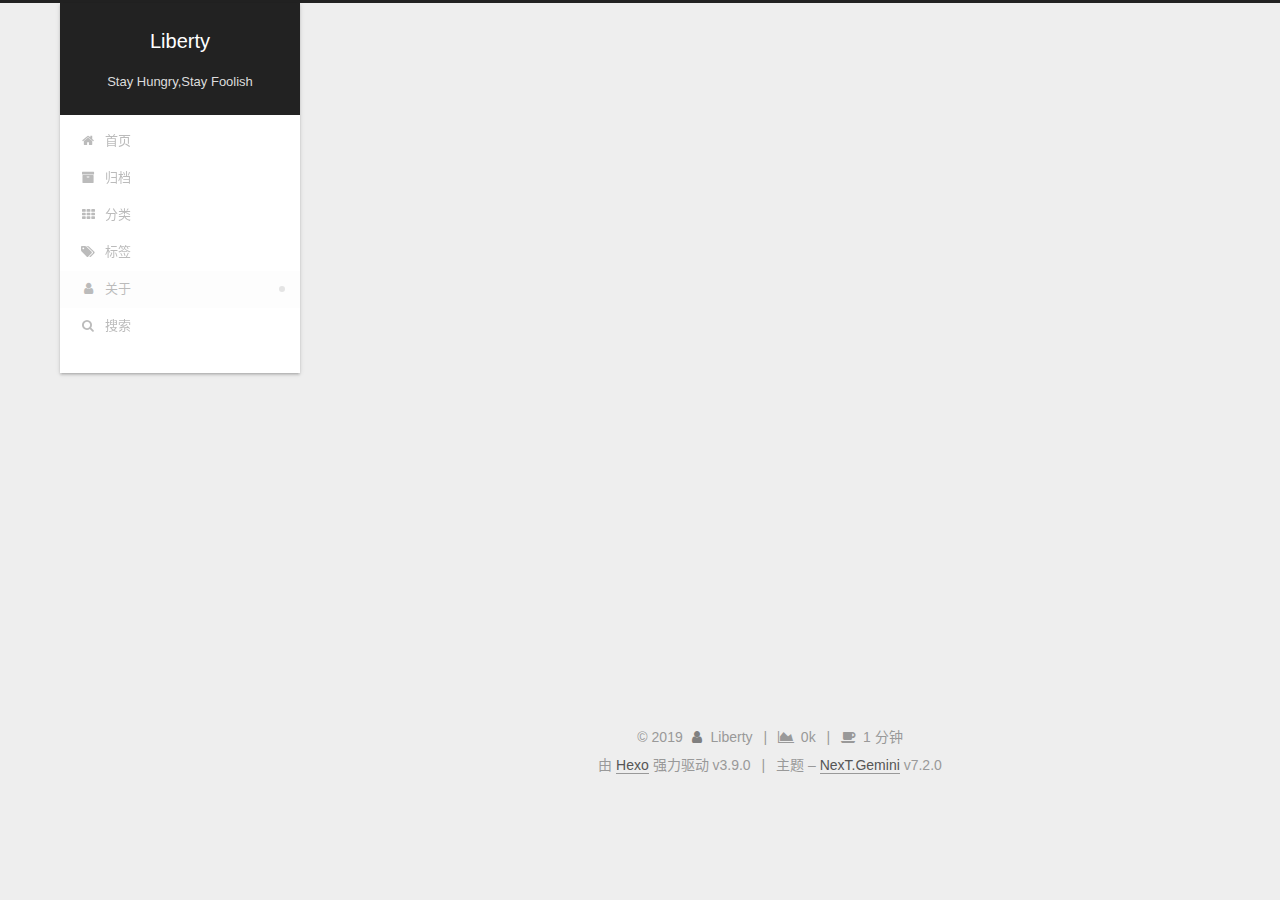
==== about/index.html @ 6085df66 "Site updated: 2019-07-06 22:47:34" ====
<!DOCTYPE html>












  


<html class="theme-next gemini use-motion" lang="zh-CN">
<head><meta name="generator" content="Hexo 3.9.0">
  <meta charset="UTF-8">
<meta http-equiv="X-UA-Compatible" content="IE=edge">
<meta name="viewport" content="width=device-width, initial-scale=1, maximum-scale=2">
<meta name="theme-color" content="#222">






















<link rel="stylesheet" href="/lib/font-awesome/css/font-awesome.min.css?v=4.7.0">

<link rel="stylesheet" href="/css/main.css?v=7.2.0">


  <link rel="apple-touch-icon" sizes="180x180" href="/images/header.jpg?v=7.2.0">


  <link rel="icon" type="image/png" sizes="32x32" href="/images/header.jpg?v=7.2.0">


  <link rel="icon" type="image/png" sizes="16x16" href="/images/header.jpg?v=7.2.0">


  <link rel="mask-icon" href="/images/header.jpg?v=7.2.0" color="#222">







<script id="hexo.configurations">
  var NexT = window.NexT || {};
  var CONFIG = {
    root: '/',
    scheme: 'Gemini',
    version: '7.2.0',
    sidebar: {"position":"left","display":"post","offset":12,"onmobile":false,"dimmer":false},
    back2top: true,
    back2top_sidebar: true,
    fancybox: false,
    fastclick: false,
    lazyload: false,
    tabs: true,
    motion: {"enable":true,"async":false,"transition":{"post_block":"fadeIn","post_header":"slideDownIn","post_body":"slideDownIn","coll_header":"slideLeftIn","sidebar":"slideUpIn"}},
    algolia: {
      applicationID: '',
      apiKey: '',
      indexName: '',
      hits: {"per_page":10},
      labels: {"input_placeholder":"Search for Posts","hits_empty":"We didn't find any results for the search: ${query}","hits_stats":"${hits} results found in ${time} ms"}
    }
  };
</script>


  




  <meta name="description" content="Liberty的个人博客，主要用于记录、归纳、整理">
<meta property="og:type" content="website">
<meta property="og:title" content="关于">
<meta property="og:url" content="http://yoursite.com/about/index.html">
<meta property="og:site_name" content="Liberty">
<meta property="og:description" content="Liberty的个人博客，主要用于记录、归纳、整理">
<meta property="og:locale" content="zh-CN">
<meta property="og:updated_time" content="2019-07-06T13:42:13.956Z">
<meta name="twitter:card" content="summary">
<meta name="twitter:title" content="关于">
<meta name="twitter:description" content="Liberty的个人博客，主要用于记录、归纳、整理">





  
  
  <link rel="canonical" href="http://yoursite.com/about/">



<script id="page.configurations">
  CONFIG.page = {
    sidebar: "",
  };
</script>

  <title>关于 | Liberty</title>
  












  <noscript>
  <style>
  .use-motion .motion-element,
  .use-motion .brand,
  .use-motion .menu-item,
  .sidebar-inner,
  .use-motion .post-block,
  .use-motion .pagination,
  .use-motion .comments,
  .use-motion .post-header,
  .use-motion .post-body,
  .use-motion .collection-title { opacity: initial; }

  .use-motion .logo,
  .use-motion .site-title,
  .use-motion .site-subtitle {
    opacity: initial;
    top: initial;
  }

  .use-motion .logo-line-before i { left: initial; }
  .use-motion .logo-line-after i { right: initial; }
  </style>
</noscript>

</head>

<body itemscope itemtype="http://schema.org/WebPage" lang="zh-CN">

  
  
    
  

  <div class="container sidebar-position-left page-post-detail">
    <div class="headband"></div>

    <header id="header" class="header" itemscope itemtype="http://schema.org/WPHeader">
      <div class="header-inner"><div class="site-brand-wrapper">
  <div class="site-meta">
    

    <div class="custom-logo-site-title">
      <a href="/" class="brand" rel="start">
        <span class="logo-line-before"><i></i></span>
        <span class="site-title">Liberty</span>
        <span class="logo-line-after"><i></i></span>
      </a>
    </div>
    
      
        <p class="site-subtitle">Stay Hungry,Stay Foolish</p>
      
    
    
  </div>

  <div class="site-nav-toggle">
    <button aria-label="切换导航栏">
      <span class="btn-bar"></span>
      <span class="btn-bar"></span>
      <span class="btn-bar"></span>
    </button>
  </div>
</div>



<nav class="site-nav">
  
    <ul id="menu" class="menu">
      
        
        
        
          
          <li class="menu-item menu-item-home">

    
    
      
    

    

    <a href="/" rel="section"><i class="menu-item-icon fa fa-fw fa-home"></i> <br>首页</a>

  </li>
        
        
        
          
          <li class="menu-item menu-item-archives">

    
    
      
    

    

    <a href="/archives/" rel="section"><i class="menu-item-icon fa fa-fw fa-archive"></i> <br>归档</a>

  </li>
        
        
        
          
          <li class="menu-item menu-item-categories">

    
    
      
    

    

    <a href="/categories/" rel="section"><i class="menu-item-icon fa fa-fw fa-th"></i> <br>分类</a>

  </li>
        
        
        
          
          <li class="menu-item menu-item-tags">

    
    
      
    

    

    <a href="/tags/" rel="section"><i class="menu-item-icon fa fa-fw fa-tags"></i> <br>标签</a>

  </li>
        
        
        
          
          <li class="menu-item menu-item-about menu-item-active">

    
    
      
    

    

    <a href="/about/" rel="section"><i class="menu-item-icon fa fa-fw fa-user"></i> <br>关于</a>

  </li>

      
      
        <li class="menu-item menu-item-search">
          
            <a href="javascript:;" class="popup-trigger">
          
            
              <i class="menu-item-icon fa fa-search fa-fw"></i> <br>搜索</a>
        </li>
      
    </ul>
  

  

  
    <div class="site-search">
      
  <div class="popup search-popup local-search-popup">
  <div class="local-search-header clearfix">
    <span class="search-icon">
      <i class="fa fa-search"></i>
    </span>
    <span class="popup-btn-close">
      <i class="fa fa-times-circle"></i>
    </span>
    <div class="local-search-input-wrapper">
      <input autocomplete="off" placeholder="搜索..." spellcheck="false" type="text" id="local-search-input">
    </div>
  </div>
  <div id="local-search-result"></div>
</div>



    </div>
  
</nav>



  



</div>
    </header>

    


    <main id="main" class="main">
      <div class="main-inner">
        <div class="content-wrap">
          
            

    
    
      
      
    
      
      
    
      
      
    
      
      
    
      
      
    
    

  


          
          <div id="content" class="content">
            

  <div id="posts" class="posts-expand">
    
    
    
    <div class="post-block page">
      <header class="post-header">

<h1 class="post-title" itemprop="name headline">关于

</h1>

<div class="post-meta">
  
  



</div>

</header>

      
      
      
      <div class="post-body">
        
        
          
        
      </div>
      
      
      
    </div>
    



    
    
    
  </div>


          </div>
          

  



        </div>
        
          
  
  <div class="sidebar-toggle">
    <div class="sidebar-toggle-line-wrap">
      <span class="sidebar-toggle-line sidebar-toggle-line-first"></span>
      <span class="sidebar-toggle-line sidebar-toggle-line-middle"></span>
      <span class="sidebar-toggle-line sidebar-toggle-line-last"></span>
    </div>
  </div>

  <aside id="sidebar" class="sidebar">
    <div class="sidebar-inner">

      

      

      <div class="site-overview-wrap sidebar-panel sidebar-panel-active">
        <div class="site-overview">
          <div class="site-author motion-element" itemprop="author" itemscope itemtype="http://schema.org/Person">
            
              <img class="site-author-image" itemprop="image" src="/images/header.jpg" alt="Liberty">
            
              <p class="site-author-name" itemprop="name">Liberty</p>
              <div class="site-description motion-element" itemprop="description">Liberty的个人博客，主要用于记录、归纳、整理</div>
          </div>

          
            <nav class="site-state motion-element">
              
                <div class="site-state-item site-state-posts">
                
                  <a href="/archives/">
                
                    <span class="site-state-item-count">2</span>
                    <span class="site-state-item-name">日志</span>
                  </a>
                </div>
              

              

              
            </nav>
          

          

          

          

          

          
          

          
            
          
          

        </div>
      </div>

      

      
        <div class="back-to-top">
          <i class="fa fa-arrow-up"></i>
          
            <span id="scrollpercent"><span>0</span>%</span>
          
        </div>
      

    </div>
  </aside>
  


        
      </div>
    </main>

    <footer id="footer" class="footer">
      <div class="footer-inner">
        <div class="copyright">&copy; <span itemprop="copyrightYear">2019</span>
  <span class="with-love" id="animate">
    <i class="fa fa-user"></i>
  </span>
  <span class="author" itemprop="copyrightHolder">Liberty</span>

  
    <span class="post-meta-divider">|</span>
    <span class="post-meta-item-icon">
      <i class="fa fa-area-chart"></i>
    </span>
    
    <span title="站点总字数">0k</span>
  

  
    <span class="post-meta-divider">|</span>
    <span class="post-meta-item-icon">
      <i class="fa fa-coffee"></i>
    </span>
    
    <span title="站点阅读时长">1 分钟</span>
  
</div>


  <div class="powered-by">由 <a href="https://hexo.io" class="theme-link" rel="noopener" target="_blank">Hexo</a> 强力驱动 v3.9.0</div>



  <span class="post-meta-divider">|</span>



  <div class="theme-info">主题 – <a href="https://theme-next.org" class="theme-link" rel="noopener" target="_blank">NexT.Gemini</a> v7.2.0</div>




        








        
      </div>
    </footer>

    

    

    

    
  </div>

  

<script>
  if (Object.prototype.toString.call(window.Promise) !== '[object Function]') {
    window.Promise = null;
  }
</script>


























  
  <script src="/lib/jquery/index.js?v=3.4.1"></script>

  
  <script src="/lib/velocity/velocity.min.js?v=1.2.1"></script>

  
  <script src="/lib/velocity/velocity.ui.min.js?v=1.2.1"></script>


  


  <script src="/js/utils.js?v=7.2.0"></script>

  <script src="/js/motion.js?v=7.2.0"></script>



  
  


  <script src="/js/affix.js?v=7.2.0"></script>

  <script src="/js/schemes/pisces.js?v=7.2.0"></script>




  
  <script src="/js/scrollspy.js?v=7.2.0"></script>
<script src="/js/post-details.js?v=7.2.0"></script>



  


  <script src="/js/next-boot.js?v=7.2.0"></script>


  

  

  

  


  


  
  <script>
    // Popup Window;
    var isfetched = false;
    var isXml = true;
    // Search DB path;
    var search_path = "search.xml";
    if (search_path.length === 0) {
      search_path = "search.xml";
    } else if (/json$/i.test(search_path)) {
      isXml = false;
    }
    var path = "/" + search_path;
    // monitor main search box;

    var onPopupClose = function (e) {
      $('.popup').hide();
      $('#local-search-input').val('');
      $('.search-result-list').remove();
      $('#no-result').remove();
      $(".local-search-pop-overlay").remove();
      $('body').css('overflow', '');
    }

    function proceedsearch() {
      $("body")
        .append('<div class="search-popup-overlay local-search-pop-overlay"></div>')
        .css('overflow', 'hidden');
      $('.search-popup-overlay').click(onPopupClose);
      $('.popup').toggle();
      var $localSearchInput = $('#local-search-input');
      $localSearchInput.attr("autocapitalize", "none");
      $localSearchInput.attr("autocorrect", "off");
      $localSearchInput.focus();
    }

    // search function;
    var searchFunc = function(path, search_id, content_id) {
      'use strict';

      // start loading animation
      $("body")
        .append('<div class="search-popup-overlay local-search-pop-overlay">' +
          '<div id="search-loading-icon">' +
          '<i class="fa fa-spinner fa-pulse fa-5x fa-fw"></i>' +
          '</div>' +
          '</div>')
        .css('overflow', 'hidden');
      $("#search-loading-icon").css('margin', '20% auto 0 auto').css('text-align', 'center');

      

      $.ajax({
        url: path,
        dataType: isXml ? "xml" : "json",
        async: true,
        success: function(res) {
          // get the contents from search data
          isfetched = true;
          $('.popup').detach().appendTo('.header-inner');
          var datas = isXml ? $("entry", res).map(function() {
            return {
              title: $("title", this).text(),
              content: $("content",this).text(),
              url: $("url" , this).text()
            };
          }).get() : res;
          var input = document.getElementById(search_id);
          var resultContent = document.getElementById(content_id);
          var inputEventFunction = function() {
            var searchText = input.value.trim().toLowerCase();
            var keywords = searchText.split(/[\s\-]+/);
            if (keywords.length > 1) {
              keywords.push(searchText);
            }
            var resultItems = [];
            if (searchText.length > 0) {
              // perform local searching
              datas.forEach(function(data) {
                var isMatch = false;
                var hitCount = 0;
                var searchTextCount = 0;
                var title = data.title.trim();
                var titleInLowerCase = title.toLowerCase();
                var content = data.content.trim().replace(/<[^>]+>/g,"");
                
                var contentInLowerCase = content.toLowerCase();
                var articleUrl = decodeURIComponent(data.url).replace(/\/{2,}/g, '/');
                var indexOfTitle = [];
                var indexOfContent = [];
                // only match articles with not empty titles
                if(title != '') {
                  keywords.forEach(function(keyword) {
                    function getIndexByWord(word, text, caseSensitive) {
                      var wordLen = word.length;
                      if (wordLen === 0) {
                        return [];
                      }
                      var startPosition = 0, position = [], index = [];
                      if (!caseSensitive) {
                        text = text.toLowerCase();
                        word = word.toLowerCase();
                      }
                      while ((position = text.indexOf(word, startPosition)) > -1) {
                        index.push({position: position, word: word});
                        startPosition = position + wordLen;
                      }
                      return index;
                    }

                    indexOfTitle = indexOfTitle.concat(getIndexByWord(keyword, titleInLowerCase, false));
                    indexOfContent = indexOfContent.concat(getIndexByWord(keyword, contentInLowerCase, false));
                  });
                  if (indexOfTitle.length > 0 || indexOfContent.length > 0) {
                    isMatch = true;
                    hitCount = indexOfTitle.length + indexOfContent.length;
                  }
                }

                // show search results

                if (isMatch) {
                  // sort index by position of keyword

                  [indexOfTitle, indexOfContent].forEach(function (index) {
                    index.sort(function (itemLeft, itemRight) {
                      if (itemRight.position !== itemLeft.position) {
                        return itemRight.position - itemLeft.position;
                      } else {
                        return itemLeft.word.length - itemRight.word.length;
                      }
                    });
                  });

                  // merge hits into slices

                  function mergeIntoSlice(text, start, end, index) {
                    var item = index[index.length - 1];
                    var position = item.position;
                    var word = item.word;
                    var hits = [];
                    var searchTextCountInSlice = 0;
                    while (position + word.length <= end && index.length != 0) {
                      if (word === searchText) {
                        searchTextCountInSlice++;
                      }
                      hits.push({position: position, length: word.length});
                      var wordEnd = position + word.length;

                      // move to next position of hit

                      index.pop();
                      while (index.length != 0) {
                        item = index[index.length - 1];
                        position = item.position;
                        word = item.word;
                        if (wordEnd > position) {
                          index.pop();
                        } else {
                          break;
                        }
                      }
                    }
                    searchTextCount += searchTextCountInSlice;
                    return {
                      hits: hits,
                      start: start,
                      end: end,
                      searchTextCount: searchTextCountInSlice
                    };
                  }

                  var slicesOfTitle = [];
                  if (indexOfTitle.length != 0) {
                    slicesOfTitle.push(mergeIntoSlice(title, 0, title.length, indexOfTitle));
                  }

                  var slicesOfContent = [];
                  while (indexOfContent.length != 0) {
                    var item = indexOfContent[indexOfContent.length - 1];
                    var position = item.position;
                    var word = item.word;
                    // cut out 100 characters
                    var start = position - 20;
                    var end = position + 80;
                    if(start < 0){
                      start = 0;
                    }
                    if (end < position + word.length) {
                      end = position + word.length;
                    }
                    if(end > content.length){
                      end = content.length;
                    }
                    slicesOfContent.push(mergeIntoSlice(content, start, end, indexOfContent));
                  }

                  // sort slices in content by search text's count and hits' count

                  slicesOfContent.sort(function (sliceLeft, sliceRight) {
                    if (sliceLeft.searchTextCount !== sliceRight.searchTextCount) {
                      return sliceRight.searchTextCount - sliceLeft.searchTextCount;
                    } else if (sliceLeft.hits.length !== sliceRight.hits.length) {
                      return sliceRight.hits.length - sliceLeft.hits.length;
                    } else {
                      return sliceLeft.start - sliceRight.start;
                    }
                  });

                  // select top N slices in content

                  var upperBound = parseInt('1');
                  if (upperBound >= 0) {
                    slicesOfContent = slicesOfContent.slice(0, upperBound);
                  }

                  // highlight title and content

                  function highlightKeyword(text, slice) {
                    var result = '';
                    var prevEnd = slice.start;
                    slice.hits.forEach(function (hit) {
                      result += text.substring(prevEnd, hit.position);
                      var end = hit.position + hit.length;
                      result += '<b class="search-keyword">' + text.substring(hit.position, end) + '</b>';
                      prevEnd = end;
                    });
                    result += text.substring(prevEnd, slice.end);
                    return result;
                  }

                  var resultItem = '';

                  if (slicesOfTitle.length != 0) {
                    resultItem += "<li><a href='" + articleUrl + "' class='search-result-title'>" + highlightKeyword(title, slicesOfTitle[0]) + "</a>";
                  } else {
                    resultItem += "<li><a href='" + articleUrl + "' class='search-result-title'>" + title + "</a>";
                  }

                  slicesOfContent.forEach(function (slice) {
                    resultItem += "<a href='" + articleUrl + "'>" +
                      "<p class=\"search-result\">" + highlightKeyword(content, slice) +
                      "...</p>" + "</a>";
                  });

                  resultItem += "</li>";
                  resultItems.push({
                    item: resultItem,
                    searchTextCount: searchTextCount,
                    hitCount: hitCount,
                    id: resultItems.length
                  });
                }
              })
            };
            if (keywords.length === 1 && keywords[0] === "") {
              resultContent.innerHTML = '<div id="no-result"><i class="fa fa-search fa-5x"></i></div>'
            } else if (resultItems.length === 0) {
              resultContent.innerHTML = '<div id="no-result"><i class="fa fa-frown-o fa-5x"></i></div>'
            } else {
              resultItems.sort(function (resultLeft, resultRight) {
                if (resultLeft.searchTextCount !== resultRight.searchTextCount) {
                  return resultRight.searchTextCount - resultLeft.searchTextCount;
                } else if (resultLeft.hitCount !== resultRight.hitCount) {
                  return resultRight.hitCount - resultLeft.hitCount;
                } else {
                  return resultRight.id - resultLeft.id;
                }
              });
              var searchResultList = '<ul class=\"search-result-list\">';
              resultItems.forEach(function (result) {
                searchResultList += result.item;
              })
              searchResultList += "</ul>";
              resultContent.innerHTML = searchResultList;
            }
          }

          if ('auto' === 'auto') {
            input.addEventListener('input', inputEventFunction);
          } else {
            $('.search-icon').click(inputEventFunction);
            input.addEventListener('keypress', function (event) {
              if (event.keyCode === 13) {
                inputEventFunction();
              }
            });
          }

          // remove loading animation
          $(".local-search-pop-overlay").remove();
          $('body').css('overflow', '');

          proceedsearch();
        }
      });
    }

    // handle and trigger popup window;
    $('.popup-trigger').click(function(e) {
      e.stopPropagation();
      if (isfetched === false) {
        searchFunc(path, 'local-search-input', 'local-search-result');
      } else {
        proceedsearch();
      };
    });

    $('.popup-btn-close').click(onPopupClose);
    $('.popup').click(function(e){
      e.stopPropagation();
    });
    $(document).on('keyup', function (event) {
      var shouldDismissSearchPopup = event.which === 27 &&
        $('.search-popup').is(':visible');
      if (shouldDismissSearchPopup) {
        onPopupClose();
      }
    });
  </script>





  

  

  

  

  

  

  

  

  

  

  

  

  

  

</body>
</html>
---- css/main.css ----
/* normalize.css v8.0.1 | MIT License | github.com/necolas/normalize.css */
html {
  line-height: 1.15; /* 1 */
  -webkit-text-size-adjust: 100%; /* 2 */
}
body {
  margin: 0;
}
main {
  display: block;
}
h1 {
  font-size: 2em;
  margin: 0.67em 0;
}
hr {
  box-sizing: content-box; /* 1 */
  height: 0; /* 1 */
  overflow: visible; /* 2 */
}
pre {
  font-family: monospace, monospace; /* 1 */
  font-size: 1em; /* 2 */
}
a {
  background-color: transparent;
}
abbr[title] {
  border-bottom: none; /* 1 */
  text-decoration: underline; /* 2 */
  text-decoration: underline dotted; /* 2 */
}
b,
strong {
  font-weight: bolder;
}
code,
kbd,
samp {
  font-family: monospace, monospace; /* 1 */
  font-size: 1em; /* 2 */
}
small {
  font-size: 80%;
}
sub,
sup {
  font-size: 75%;
  line-height: 0;
  position: relative;
  vertical-align: baseline;
}
sub {
  bottom: -0.25em;
}
sup {
  top: -0.5em;
}
img {
  border-style: none;
}
button,
input,
optgroup,
select,
textarea {
  font-family: inherit; /* 1 */
  font-size: 100%; /* 1 */
  line-height: 1.15; /* 1 */
  margin: 0; /* 2 */
}
button,
input {
/* 1 */
  overflow: visible;
}
button,
select {
/* 1 */
  text-transform: none;
}
button,
[type="button"],
[type="reset"],
[type="submit"] {
  -webkit-appearance: button;
}
button::-moz-focus-inner,
[type="button"]::-moz-focus-inner,
[type="reset"]::-moz-focus-inner,
[type="submit"]::-moz-focus-inner {
  border-style: none;
  padding: 0;
}
button:-moz-focusring,
[type="button"]:-moz-focusring,
[type="reset"]:-moz-focusring,
[type="submit"]:-moz-focusring {
  outline: 1px dotted ButtonText;
}
fieldset {
  padding: 0.35em 0.75em 0.625em;
}
legend {
  box-sizing: border-box; /* 1 */
  color: inherit; /* 2 */
  display: table; /* 1 */
  max-width: 100%; /* 1 */
  padding: 0; /* 3 */
  white-space: normal; /* 1 */
}
progress {
  vertical-align: baseline;
}
textarea {
  overflow: auto;
}
[type="checkbox"],
[type="radio"] {
  box-sizing: border-box; /* 1 */
  padding: 0; /* 2 */
}
[type="number"]::-webkit-inner-spin-button,
[type="number"]::-webkit-outer-spin-button {
  height: auto;
}
[type="search"] {
  -webkit-appearance: textfield; /* 1 */
  outline-offset: -2px; /* 2 */
}
[type="search"]::-webkit-search-decoration {
  -webkit-appearance: none;
}
::-webkit-file-upload-button {
  -webkit-appearance: button; /* 1 */
  font: inherit; /* 2 */
}
details {
  display: block;
}
summary {
  display: list-item;
}
template {
  display: none;
}
[hidden] {
  display: none;
}
::selection {
  background: #262a30;
  color: #fff;
}
body {
  position: relative;
  font-family: 'Lato', "PingFang SC", "Microsoft YaHei", sans-serif;
  font-size: 14px;
  line-height: 2;
  color: #555;
  background: #eee;
}
@media (max-width: 991px) {
  body {
    padding-right: 0 !important;
  }
}
@media (min-width: 1200px) {
  body {
    font-size: 16px;
  }
}
h1,
h2,
h3,
h4,
h5,
h6 {
  margin: 20px 0 15px;
  padding: 0;
  font-weight: bold;
  line-height: 1.5;
  font-family: 'Lato', "PingFang SC", "Microsoft YaHei", sans-serif;
}
h1 {
  font-size: 22px;
}
h1 code {
  font-size: 1em;
}
@media (max-width: 767px) {
  h1 {
    font-size: 18px;
  }
  h1 code {
    font-size: 1em;
  }
}
h2 {
  font-size: 20px;
}
h2 code {
  font-size: 1em;
}
@media (max-width: 767px) {
  h2 {
    font-size: 16px;
  }
  h2 code {
    font-size: 1em;
  }
}
h3 {
  font-size: 18px;
}
h3 code {
  font-size: 1em;
}
@media (max-width: 767px) {
  h3 {
    font-size: 14px;
  }
  h3 code {
    font-size: 1em;
  }
}
h4 {
  font-size: 16px;
}
h4 code {
  font-size: 1em;
}
@media (max-width: 767px) {
  h4 {
    font-size: 12px;
  }
  h4 code {
    font-size: 1em;
  }
}
h5 {
  font-size: 14px;
}
h5 code {
  font-size: 1em;
}
@media (max-width: 767px) {
  h5 {
    font-size: 10px;
  }
  h5 code {
    font-size: 1em;
  }
}
h6 {
  font-size: 12px;
}
h6 code {
  font-size: 1em;
}
@media (max-width: 767px) {
  h6 {
    font-size: 8px;
  }
  h6 code {
    font-size: 1em;
  }
}
p {
  margin: 0 0 20px 0;
}
a,
span.exturl {
  overflow-wrap: break-word;
  word-wrap: break-word;
  background-color: transparent;
  color: #555;
  text-decoration: none;
  outline: none;
  border-bottom: 1px solid #999;
  cursor: pointer;
}
a:hover,
span.exturl:hover {
  color: #222;
  border-bottom-color: #222;
}
video {
  max-width: 100%;
  display: block;
  margin-left: auto;
  margin-right: auto;
}
img {
  display: block;
  margin: auto;
  max-width: 100%;
  height: auto;
}
hr {
  margin: 40px 0;
  height: 3px;
  border: none;
  background-color: #ddd;
  background-image: repeating-linear-gradient(-45deg, #fff, #fff 4px, transparent 4px, transparent 8px);
}
blockquote {
  margin: 0;
  padding: 0 15px;
  color: #666;
  border-left: 4px solid #ddd;
}
blockquote cite::before {
  content: "-";
  padding: 0 5px;
}
dt {
  font-weight: 700;
}
dd {
  margin: 0;
  padding: 0;
}
kbd {
  border: 1px solid #ccc;
  border-radius: 0.2em;
  box-shadow: 0.1em 0.1em 0.2em rgba(0,0,0,0.1);
  background-color: #f9f9f9;
  font-family: inherit;
  background-image: linear-gradient(top, #eee, #fff, #eee);
  padding: 0.1em 0.3em;
  white-space: nowrap;
}
.text-left {
  text-align: left;
}
.text-center {
  text-align: center;
}
.text-right {
  text-align: right;
}
.text-justify {
  text-align: justify;
}
.text-nowrap {
  white-space: nowrap;
}
.text-lowercase {
  text-transform: lowercase;
}
.text-uppercase {
  text-transform: uppercase;
}
.text-capitalize {
  text-transform: capitalize;
}
.center-block {
  display: block;
  margin-left: auto;
  margin-right: auto;
}
.clearfix:before,
.clearfix:after {
  content: " ";
  display: table;
}
.clearfix:after {
  clear: both;
}
.pullquote {
  width: 45%;
}
.pullquote.left {
  float: left;
  margin-left: 5px;
  margin-right: 10px;
}
.pullquote.right {
  float: right;
  margin-left: 10px;
  margin-right: 5px;
}
.affix {
  position: fixed;
}
.translation {
  margin-top: -20px;
  font-size: 14px;
  color: #999;
}
.scrollbar-measure {
  width: 100px;
  height: 100px;
  overflow: scroll;
  position: absolute;
  top: -9999px;
}
.use-motion .motion-element {
  opacity: 0;
}
.table-container {
  margin: 20px 0;
  overflow: auto;
  -webkit-overflow-scrolling: touch;
}
.highlight .table-container {
  margin: 0px;
}
table {
  width: 100%;
  border-collapse: collapse;
  border-spacing: 0;
  font-size: 14px;
}
table > tbody > tr:nth-of-type(odd) {
  background-color: #f9f9f9;
}
table > tbody > tr:hover {
  background-color: #f5f5f5;
}
caption,
th,
td {
  padding: 8px;
  text-align: left;
  vertical-align: middle;
  font-weight: normal;
}
th,
td {
  border: 1px solid #ddd;
  border-bottom: 3px solid #ddd;
}
th {
  padding-bottom: 10px;
  font-weight: 700;
}
td {
  border-bottom-width: 1px;
}
html,
body {
  height: 100%;
}
.container {
  position: relative;
}
.header-inner {
  margin: 0 auto;
  padding: 100px 0 70px;
  width: calc(100% - 20px);
}
@media (min-width: 1200px) {
  .container .header-inner {
    width: 1160px;
  }
}
@media (min-width: 1600px) {
  .container .header-inner {
    width: 73%;
  }
}
.main-inner {
  margin: 0 auto;
  width: calc(100% - 20px);
}
@media (min-width: 1200px) {
  .container .main-inner {
    width: 1160px;
  }
}
@media (min-width: 1600px) {
  .container .main-inner {
    width: 73%;
  }
}
.footer {
  padding: 20px 0;
}
.footer-inner {
  box-sizing: border-box;
  margin: 0px auto;
  width: calc(100% - 20px);
}
@media (min-width: 1200px) {
  .container .footer-inner {
    width: 1160px;
  }
}
@media (min-width: 1600px) {
  .container .footer-inner {
    width: 73%;
  }
}
pre,
.highlight {
  margin: 20px 0;
  font-size: 14px;
  color: #4d4d4c;
  background: #f7f7f7;
  line-height: 1.6;
}
pre,
code {
  font-family: consolas, Menlo, "PingFang SC", "Microsoft YaHei", monospace;
}
code {
  overflow-wrap: break-word;
  word-wrap: break-word;
  padding: 2px 4px;
  color: #555;
  background: #eee;
  border-radius: 3px;
  font-size: 14px;
}
pre {
  overflow: auto;
  padding: 10px;
}
pre code {
  padding: 0;
  color: #4d4d4c;
  background: none;
  text-shadow: none;
}
.highlight {
  border-radius: 1px;
}
.highlight pre {
  border: none;
  margin: 0;
  padding: 10px 0;
}
.highlight table {
  margin: 0;
  width: auto;
  border: none;
}
.highlight td {
  border: none;
  padding: 0;
}
.highlight figcaption {
  font-size: 1em;
  color: #4d4d4c;
  line-height: 1em;
  margin: 0em;
  padding: 0.5em;
  background: #eee;
  border-bottom: 1px solid #e9e9e9;
}
.highlight figcaption:before,
.highlight figcaption:after {
  content: " ";
  display: table;
}
.highlight figcaption:after {
  clear: both;
}
.highlight figcaption a {
  float: right;
  color: #4d4d4c;
}
.highlight figcaption a:hover {
  border-bottom-color: #4d4d4c;
}
.highlight .gutter pre {
  padding-left: 10px;
  padding-right: 10px;
  color: #869194;
  text-align: right;
  background-color: #eff2f3;
}
.highlight .code pre {
  width: 100%;
  padding-left: 10px;
  background-color: #f7f7f7;
}
.highlight .line {
  height: 20px;
}
.gutter {
  -webkit-user-select: none;
  -moz-user-select: none;
  -ms-user-select: none;
  user-select: none;
}
.gist table {
  width: auto;
}
.gist table td {
  border: none;
}
pre .deletion {
  background: #fdd;
}
pre .addition {
  background: #dfd;
}
pre .meta {
  color: #8959a8;
}
pre .comment {
  color: #8e908c;
}
pre .variable,
pre .attribute,
pre .tag,
pre .name,
pre .regexp,
pre .ruby .constant,
pre .xml .tag .title,
pre .xml .pi,
pre .xml .doctype,
pre .html .doctype,
pre .css .id,
pre .css .class,
pre .css .pseudo {
  color: #c82829;
}
pre .number,
pre .preprocessor,
pre .built_in,
pre .builtin-name,
pre .literal,
pre .params,
pre .constant,
pre .command {
  color: #f5871f;
}
pre .ruby .class .title,
pre .css .rules .attribute,
pre .string,
pre .symbol,
pre .value,
pre .inheritance,
pre .header,
pre .ruby .symbol,
pre .xml .cdata,
pre .special,
pre .formula {
  color: #718c00;
}
pre .title,
pre .css .hexcolor {
  color: #3e999f;
}
pre .function,
pre .python .decorator,
pre .python .title,
pre .ruby .function .title,
pre .ruby .title .keyword,
pre .perl .sub,
pre .javascript .title,
pre .coffeescript .title {
  color: #4271ae;
}
pre .keyword,
pre .javascript .function {
  color: #8959a8;
}
.posts-expand .post-body img.full-image {
  border: none;
}
.blockquote-center,
.page-home .post-type-quote blockquote,
.page-post-detail .post-type-quote blockquote {
  position: relative;
  margin: 40px 0;
  padding: 0;
  border-left: none;
  text-align: center;
}
.blockquote-center::before,
.page-home .post-type-quote blockquote::before,
.page-post-detail .post-type-quote blockquote::before,
.blockquote-center::after,
.page-home .post-type-quote blockquote::after,
.page-post-detail .post-type-quote blockquote::after {
  position: absolute;
  content: ' ';
  display: block;
  width: 100%;
  height: 24px;
  opacity: 0.2;
  background-repeat: no-repeat;
  background-position: 0 -6px;
  background-size: 22px 22px;
}
.blockquote-center::before,
.page-home .post-type-quote blockquote::before,
.page-post-detail .post-type-quote blockquote::before {
  top: -20px;
  background-image: url("../images/quote-l.svg");
  border-top: 1px solid #ccc;
}
.blockquote-center::after,
.page-home .post-type-quote blockquote::after,
.page-post-detail .post-type-quote blockquote::after {
  bottom: -20px;
  background-image: url("../images/quote-r.svg");
  border-bottom: 1px solid #ccc;
  background-position: 100% 8px;
}
.blockquote-center p,
.page-home .post-type-quote blockquote p,
.page-post-detail .post-type-quote blockquote p,
.blockquote-center div,
.page-home .post-type-quote blockquote div,
.page-post-detail .post-type-quote blockquote div {
  text-align: center;
}
.post .post-body .group-picture img {
  box-sizing: border-box;
  padding: 0 3px;
  border: none;
  margin: 0 auto;
}
.post-body .group-picture-row {
  overflow: hidden;
  margin-bottom: 6px;
}
.post-body .group-picture-column {
  float: left;
  margin-bottom: 10px;
}
.page-archive .group-picture-container {
  overflow: hidden;
}
.page-archive .group-picture-row {
  float: left;
}
.page-archive .group-picture-row:first-child {
  margin-top: 6px;
}
.page-archive .group-picture-column {
  max-width: 150px;
  max-height: 150px;
}
.post-body .label {
  display: inline;
  padding: 0 2px;
}
.post-body .label.default {
  background-color: #f0f0f0;
}
.post-body .label.primary {
  background-color: #efe6f7;
}
.post-body .label.info {
  background-color: #e5f2f8;
}
.post-body .label.success {
  background-color: #e7f4e9;
}
.post-body .label.warning {
  background-color: #fcf6e1;
}
.post-body .label.danger {
  background-color: #fae8eb;
}
.post-body .note {
  position: relative;
  padding: 15px;
  margin-bottom: 20px;
  border: 1px solid #eee;
  border-left-width: 5px;
  border-radius: 3px;
}
.post-body .note h2,
.post-body .note h3,
.post-body .note h4,
.post-body .note h5,
.post-body .note h6 {
  margin-top: 0;
  margin-bottom: 0;
  border-bottom: initial;
  padding-top: 0 !important;
}
.post-body .note p:first-child,
.post-body .note ul:first-child,
.post-body .note ol:first-child,
.post-body .note table:first-child,
.post-body .note pre:first-child,
.post-body .note blockquote:first-child {
  margin-top: 0;
}
.post-body .note p:last-child,
.post-body .note ul:last-child,
.post-body .note ol:last-child,
.post-body .note table:last-child,
.post-body .note pre:last-child,
.post-body .note blockquote:last-child {
  margin-bottom: 0;
}
.post-body .note.default {
  border-left-color: #777;
}
.post-body .note.default h2,
.post-body .note.default h3,
.post-body .note.default h4,
.post-body .note.default h5,
.post-body .note.default h6 {
  color: #777;
}
.post-body .note.primary {
  border-left-color: #6f42c1;
}
.post-body .note.primary h2,
.post-body .note.primary h3,
.post-body .note.primary h4,
.post-body .note.primary h5,
.post-body .note.primary h6 {
  color: #6f42c1;
}
.post-body .note.info {
  border-left-color: #428bca;
}
.post-body .note.info h2,
.post-body .note.info h3,
.post-body .note.info h4,
.post-body .note.info h5,
.post-body .note.info h6 {
  color: #428bca;
}
.post-body .note.success {
  border-left-color: #5cb85c;
}
.post-body .note.success h2,
.post-body .note.success h3,
.post-body .note.success h4,
.post-body .note.success h5,
.post-body .note.success h6 {
  color: #5cb85c;
}
.post-body .note.warning {
  border-left-color: #f0ad4e;
}
.post-body .note.warning h2,
.post-body .note.warning h3,
.post-body .note.warning h4,
.post-body .note.warning h5,
.post-body .note.warning h6 {
  color: #f0ad4e;
}
.post-body .note.danger {
  border-left-color: #d9534f;
}
.post-body .note.danger h2,
.post-body .note.danger h3,
.post-body .note.danger h4,
.post-body .note.danger h5,
.post-body .note.danger h6 {
  color: #d9534f;
}
.post-body .tabs {
  position: relative;
  display: block;
  margin-bottom: 20px;
  padding-top: 10px;
}
.post-body .tabs ul.nav-tabs {
  margin: 0;
  padding: 0;
  display: flex;
  flex-wrap: wrap;
  margin-bottom: -1px;
}
@media (max-width: 413px) {
  .post-body .tabs ul.nav-tabs {
    display: block;
    margin-bottom: 5px;
  }
}
.post-body .tabs ul.nav-tabs li.tab {
  flex-grow: 1;
  list-style-type: none;
  border-top: 3px solid transparent;
  border-right: 1px solid transparent;
  border-bottom: 1px solid #ddd;
  border-left: 1px solid transparent;
}
@media (max-width: 413px) {
  .post-body .tabs ul.nav-tabs li.tab {
    border-top: 1px solid transparent;
    border-right: 1px solid transparent;
    border-bottom: 1px solid transparent;
    border-left: 3px solid transparent;
  }
}
.post-body .tabs ul.nav-tabs li.tab a {
  text-align: center;
  outline: 0;
  border-bottom: initial;
  display: block;
  line-height: 1.8em;
  padding: 0.25em 0.75em;
  transition-duration: 0.2s;
  transition-timing-function: ease-out;
  transition-delay: 0s;
}
.post-body .tabs ul.nav-tabs li.tab a i {
  width: 1.285714285714286em;
}
.post-body .tabs ul.nav-tabs li.tab.active {
  border-top: 3px solid #fc6423;
  border-right: 1px solid #ddd;
  border-bottom: 1px solid transparent;
  border-left: 1px solid #ddd;
}
@media (max-width: 413px) {
  .post-body .tabs ul.nav-tabs li.tab.active {
    border-top: 1px solid #ddd;
    border-right: 1px solid #ddd;
    border-bottom: 1px solid #ddd;
    border-left: 3px solid #fc6423;
  }
}
.post-body .tabs ul.nav-tabs li.tab.active a {
  cursor: default;
  color: #555;
}
.post-body .tabs .tab-content .tab-pane {
  border: 1px solid #ddd;
  padding: 20px 20px 0 20px;
}
.post-body .tabs .tab-content .tab-pane:not(.active) {
  display: none;
}
.post-body .tabs .tab-content .tab-pane.active {
  display: block;
}
.btn {
  display: inline-block;
  padding: 0 20px;
  font-size: 14px;
  color: #555;
  background: #fff;
  border: 2px solid #555;
  text-decoration: none;
  border-radius: 2px;
  transition-property: background-color;
  transition-duration: 0.2s;
  transition-timing-function: ease-in-out;
  transition-delay: 0s;
  line-height: 2;
}
.btn:hover {
  border-color: #222;
  color: #fff;
  background: #222;
}
.btn +.btn {
  margin: 0 0 8px 8px;
}
.btn .fa-fw {
  width: 1.285714285714286em;
  text-align: left;
}
.btn-bar {
  display: block;
  width: 22px;
  height: 2px;
  background: #555;
  border-radius: 1px;
}
.btn-bar+.btn-bar {
  margin-top: 4px;
}
.pagination {
  margin: 120px 0 40px;
  text-align: center;
  border-top: 1px solid #eee;
}
.page-number-basic,
.pagination .prev,
.pagination .next,
.pagination .page-number,
.pagination .space {
  display: inline-block;
  position: relative;
  top: -1px;
  margin: 0 10px;
  padding: 0 11px;
}
@media (max-width: 767px) {
  .page-number-basic,
  .pagination .prev,
  .pagination .next,
  .pagination .page-number,
  .pagination .space {
    margin: 0 5px;
  }
}
.pagination .prev,
.pagination .next,
.pagination .page-number {
  border-bottom: 0;
  border-top: 1px solid #eee;
  transition-property: border-color;
  transition-duration: 0.2s;
  transition-timing-function: ease-in-out;
  transition-delay: 0s;
}
.pagination .prev:hover,
.pagination .next:hover,
.pagination .page-number:hover {
  border-top-color: #222;
}
.pagination .space {
  padding: 0;
  margin: 0;
}
.pagination .prev {
  margin-left: 0;
}
.pagination .next {
  margin-right: 0;
}
.pagination .page-number.current {
  color: #fff;
  background: #ccc;
  border-top-color: #ccc;
}
@media (max-width: 767px) {
  .pagination {
    border-top: none;
  }
  .pagination .prev,
  .pagination .next,
  .pagination .page-number {
    margin-bottom: 10px;
    border-top: 0;
    border-bottom: 1px solid #eee;
    padding: 0 10px;
  }
  .pagination .prev:hover,
  .pagination .next:hover,
  .pagination .page-number:hover {
    border-bottom-color: #222;
  }
}
.comments {
  margin: 60px 20px 0;
}
.back-to-top {
  visibility: hidden;
  margin: 8px -10px -20px;
  background: #eee;
  font-size: 12px;
  opacity: 0.6;
  cursor: pointer;
  text-align: center;
}
.back-to-top:hover {
  opacity: 0.8;
}
@media (max-width: 991px) {
  .back-to-top {
    display: none;
  }
}
.back-to-top.back-to-top-on {
  visibility: visible;
  transition-duration: 0.2s;
  transition-timing-function: ease-in-out;
  transition-delay: 0s;
}
.header {
  background: transparent;
}
.header-inner {
  position: relative;
}
.headband {
  height: 3px;
  background: #222;
}
.site-meta {
  margin: 0;
  text-align: center;
}
@media (max-width: 767px) {
  .site-meta {
    text-align: center;
  }
}
.brand {
  position: relative;
  display: inline-block;
  padding: 0 40px;
  color: #fff;
  background: #222;
  border-bottom: none;
}
.brand:hover {
  color: #fff;
}
.logo {
  display: inline-block;
  margin-right: 5px;
  line-height: 36px;
  vertical-align: top;
}
.site-title {
  display: inline-block;
  vertical-align: top;
  line-height: 36px;
  font-size: 20px;
  font-weight: normal;
  font-family: 'Lato', "PingFang SC", "Microsoft YaHei", sans-serif;
}
.site-subtitle {
  margin-top: 10px;
  font-size: 13px;
  color: #ddd;
}
.use-motion .brand {
  opacity: 0;
}
.use-motion .logo,
.use-motion .site-title,
.use-motion .site-subtitle,
.use-motion .custom-logo-image {
  opacity: 0;
  position: relative;
  top: -10px;
}
.site-nav-toggle {
  display: none;
  position: absolute;
  top: 10px;
  left: 10px;
}
@media (max-width: 767px) {
  .site-nav-toggle {
    display: block;
  }
}
.site-nav-toggle button {
  margin-top: 2px;
  padding: 9px 10px;
  background: transparent;
  border: none;
}
@media (max-width: 767px) {
  .site-nav {
    display: none;
    margin: 0 -10px;
    padding: 0 10px;
    clear: both;
    border-top: 1px solid #ddd;
  }
}
@media (min-width: 768px) and (max-width: 991px) {
  .site-nav {
    display: block !important;
  }
}
@media (min-width: 992px) {
  .site-nav {
    display: block !important;
  }
}
.menu {
  margin-top: 20px;
  padding-left: 0;
  text-align: center;
}
.menu .menu-item {
  display: inline-block;
  margin: 0 10px;
  list-style: none;
}
@media (max-width: 767px) {
  .menu .menu-item {
    margin-top: 10px;
  }
}
.menu .menu-item a,
.menu .menu-item span.exturl {
  display: block;
  font-size: 13px;
  line-height: inherit;
  border-bottom: 1px solid transparent;
  transition-property: border-color;
  transition-duration: 0.2s;
  transition-timing-function: ease-in-out;
  transition-delay: 0s;
}
.menu .menu-item a:hover,
.menu .menu-item span.exturl:hover {
  border-bottom-color: #222;
}
.menu .menu-item .fa {
  margin-right: 5px;
}
.use-motion .menu-item {
  opacity: 0;
}
.post-body {
  overflow-wrap: break-word;
  word-wrap: break-word;
  font-family: 'Lato', "PingFang SC", "Microsoft YaHei", sans-serif;
}
.post-body span.exturl .fa {
  font-size: 14px;
  margin-left: 4px;
}
.post-body .fancybox img {
  display: block !important;
  margin: 0 auto;
  cursor: pointer;
  cursor: zoom-in;
}
.post-body .image-caption,
.post-body .figure .caption {
  margin: -20px auto 15px;
  text-align: center;
  font-size: 14px;
  color: #999;
  font-weight: bold;
  line-height: 1;
}
.post-sticky-flag {
  display: inline-block;
  font-size: 16px;
  transform: rotate(30deg);
}
.use-motion .post-block,
.use-motion .pagination,
.use-motion .comments {
  opacity: 0;
}
.use-motion .post-header {
  opacity: 0;
}
.use-motion .post-body {
  opacity: 0;
}
.use-motion .collection-title {
  opacity: 0;
}
.posts-expand {
  padding-top: 40px;
}
@media (max-width: 767px) {
  .posts-expand {
    margin: 0 20px;
  }
  .post-body .highlight {
    margin-left: 0px;
    margin-right: 0px;
    padding: 0;
  }
}
@media (min-width: 992px) {
  .posts-expand .post-body {
    text-align: justify;
  }
}
@media (max-width: 991px) {
  .posts-expand .post-body {
    text-align: justify;
  }
}
.posts-expand .post-body h2,
.posts-expand .post-body h3,
.posts-expand .post-body h4,
.posts-expand .post-body h5,
.posts-expand .post-body h6 {
  padding-top: 10px;
}
.posts-expand .post-body h2 .header-anchor,
.posts-expand .post-body h3 .header-anchor,
.posts-expand .post-body h4 .header-anchor,
.posts-expand .post-body h5 .header-anchor,
.posts-expand .post-body h6 .header-anchor {
  float: right;
  margin-left: 10px;
  color: #ccc;
  border-bottom-style: none;
  visibility: hidden;
}
.posts-expand .post-body h2 .header-anchor:hover,
.posts-expand .post-body h3 .header-anchor:hover,
.posts-expand .post-body h4 .header-anchor:hover,
.posts-expand .post-body h5 .header-anchor:hover,
.posts-expand .post-body h6 .header-anchor:hover {
  color: inherit;
}
.posts-expand .post-body h2:hover .header-anchor,
.posts-expand .post-body h3:hover .header-anchor,
.posts-expand .post-body h4:hover .header-anchor,
.posts-expand .post-body h5:hover .header-anchor,
.posts-expand .post-body h6:hover .header-anchor {
  visibility: visible;
}
.posts-expand .post-body img {
  box-sizing: border-box;
  margin: 0 auto 25px;
  padding: 3px;
  border: 1px solid #ddd;
}
@media (max-width: 767px) {
  .posts-collapse {
    margin: 0 20px;
  }
  .posts-collapse .post-title,
  .posts-collapse .post-meta {
    display: block;
    width: auto;
    text-align: left;
  }
}
.posts-collapse {
  position: relative;
  z-index: 1010;
  margin-left: 55px;
}
.posts-collapse::after {
  content: " ";
  position: absolute;
  top: 20px;
  left: 0;
  margin-left: -2px;
  width: 4px;
  height: 100%;
  background: #f5f5f5;
  z-index: -1;
}
@media (max-width: 767px) {
  .posts-collapse {
    margin: 0 20px;
  }
}
.posts-collapse .collection-title {
  position: relative;
  margin: 60px 0;
}
.posts-collapse .collection-title h1,
.posts-collapse .collection-title h2 {
  margin-left: 20px;
}
.posts-collapse .collection-title small {
  color: #bbb;
  margin-left: 5px;
}
.posts-collapse .collection-title::before {
  content: " ";
  position: absolute;
  left: 0;
  top: 50%;
  margin-left: -4px;
  margin-top: -4px;
  width: 8px;
  height: 8px;
  background: #bbb;
  border-radius: 50%;
}
.posts-collapse .post {
  margin: 30px 0;
}
.posts-collapse .post-header {
  position: relative;
  transition-duration: 0.2s;
  transition-timing-function: ease-in-out;
  transition-delay: 0s;
  transition-property: border;
  border-bottom: 1px dashed #ccc;
}
.posts-collapse .post-header::before {
  content: " ";
  position: absolute;
  left: 0;
  top: 12px;
  width: 6px;
  height: 6px;
  margin-left: -4px;
  background: #bbb;
  border-radius: 50%;
  border: 1px solid #fff;
  transition-duration: 0.2s;
  transition-timing-function: ease-in-out;
  transition-delay: 0s;
  transition-property: background;
}
.posts-collapse .post-header:hover {
  border-bottom-color: #666;
}
.posts-collapse .post-header:hover::before {
  background: #222;
}
.posts-collapse .post-meta {
  position: absolute;
  font-size: 12px;
  left: 20px;
  top: 5px;
}
.posts-collapse .post-comments-count {
  display: none;
}
.posts-collapse .post-title {
  margin-left: 60px;
  font-size: 16px;
  font-weight: normal;
  line-height: inherit;
}
.posts-collapse .post-title::after {
  margin-left: 3px;
  opacity: 0.6;
}
.posts-collapse .post-title a,
.posts-collapse .post-title span.exturl {
  color: #666;
  border-bottom: none;
}
.page-home .post-type-quote .post-header,
.page-post-detail .post-type-quote .post-header,
.page-home .post-type-quote .post-tags,
.page-post-detail .post-type-quote .post-tags {
  display: none;
}
.posts-expand .post-title {
  overflow-wrap: break-word;
  word-wrap: break-word;
  text-align: center;
  font-weight: 400;
}
.posts-expand .post-title-link {
  display: inline-block;
  position: relative;
  color: #555;
  border-bottom: none;
  line-height: 1.2;
  vertical-align: top;
}
.posts-expand .post-title-link::before {
  content: "";
  position: absolute;
  width: 100%;
  height: 2px;
  bottom: 0;
  left: 0;
  background-color: #000;
  visibility: hidden;
  transform: scaleX(0);
  transition-duration: 0.2s;
  transition-timing-function: ease-in-out;
  transition-delay: 0s;
}
.posts-expand .post-title-link:hover::before {
  visibility: visible;
  transform: scaleX(1);
}
.posts-expand .post-title-link .fa {
  font-size: 20px;
  margin-left: 5px;
}
.posts-expand .post-meta {
  margin: 3px 0 60px 0;
  color: #999;
  font-family: 'Lato', "PingFang SC", "Microsoft YaHei", sans-serif;
  font-size: 12px;
  text-align: center;
}
.posts-expand .post-meta .post-description {
  font-size: 14px;
  margin-top: 2px;
}
.posts-expand .post-meta time {
  border-bottom: 1px dashed #999;
  cursor: help;
}
.post-meta-divider {
  margin: 0 0.5em;
}
.post-meta .post-meta-item + .post-meta-item::before {
  content: "|";
  margin: 0 0.5em;
}
.post-meta-item-icon {
  margin-right: 3px;
}
@media (max-width: 991px) {
  .post-meta-item-icon {
    display: inline-block;
  }
}
@media (max-width: 991px) {
  .post-meta-item-text {
    display: none;
  }
}
.post-button {
  margin-top: 40px;
}
.posts-expand .post-tags {
  margin-top: 40px;
  text-align: center;
}
.posts-expand .post-tags a {
  display: inline-block;
  margin-right: 10px;
  font-size: 13px;
}
.post-nav {
  display: table;
  margin-top: 15px;
  width: 100%;
  border-top: 1px solid #eee;
}
.post-nav-divider {
  display: table-cell;
  width: 10%;
}
.post-nav-item {
  display: table-cell;
  padding: 10px 0 0 0;
  width: 45%;
  vertical-align: top;
}
.post-nav-item a {
  position: relative;
  display: block;
  line-height: 25px;
  font-size: 14px;
  color: #555;
  border-bottom: none;
}
.post-nav-item a:hover {
  color: #222;
  border-bottom: none;
}
.post-nav-item a:active {
  top: 2px;
}
.post-nav-item .fa {
  font-size: 12px;
  margin-right: 5px;
}
.post-nav-next a {
  padding-left: 5px;
}
.post-nav-prev {
  text-align: right;
}
.post-nav-prev a {
  padding-right: 5px;
}
.post-nav-prev .fa {
  margin-left: 5px;
}
.posts-expand .post-eof {
  margin: 80px auto 60px;
  width: 8%;
  height: 1px;
  background: #ccc;
  text-align: center;
}
.post:last-child .post-eof {
  display: none;
}
.post-gallery {
  display: table;
  table-layout: fixed;
  width: 100%;
  border-collapse: separate;
}
.post-gallery-row {
  display: table-row;
}
.post-gallery .post-gallery-img {
  display: table-cell;
  text-align: center;
  vertical-align: middle;
  border: none;
}
.post-gallery .post-gallery-img img {
  max-width: 100%;
  max-height: 100%;
  border: none;
}
.fancybox-close,
.fancybox-close:hover {
  border: none;
}
.rtl.post-body p,
.rtl.post-body a,
.rtl.post-body h1,
.rtl.post-body h2,
.rtl.post-body h3,
.rtl.post-body h4,
.rtl.post-body h5,
.rtl.post-body h6,
.rtl.post-body li,
.rtl.post-body ul,
.rtl.post-body ol {
  direction: rtl;
  font-family: UKIJ Ekran;
}
.rtl.post-title {
  font-family: UKIJ Ekran;
}
.sidebar {
  position: fixed;
  right: 0;
  top: 0;
  bottom: 0;
  width: 0;
  z-index: 1040;
  box-shadow: inset 0 2px 6px #000;
  background: #222;
}
.sidebar a,
.sidebar span.exturl {
  color: #999;
  border-bottom-color: #555;
}
.sidebar a:hover,
.sidebar span.exturl:hover {
  color: #eee;
  border-bottom-color: #eee;
}
@media (max-width: 991px) {
  .sidebar {
    display: none;
  }
}
.sidebar-inner {
  position: relative;
  padding: 20px 10px;
  color: #999;
  text-align: center;
}
.site-overview-wrap {
  overflow: hidden;
}
.site-overview {
  overflow-y: auto;
  overflow-x: hidden;
}
.cc-license {
  margin-top: 10px;
  text-align: center;
}
.cc-license .cc-opacity {
  opacity: 0.7;
  border-bottom: none;
}
.cc-license .cc-opacity:hover {
  opacity: 0.9;
}
.cc-license img {
  display: inline-block;
}
.sidebar-toggle {
  position: fixed;
  right: 30px;
  bottom: 45px;
  width: 14px;
  height: 14px;
  padding: 5px;
  background: #222;
  line-height: 0;
  z-index: 1050;
  cursor: pointer;
}
@media (max-width: 991px) {
  .sidebar-toggle {
    opacity: 0.8;
    right: 20px;
    display: none;
  }
}
.sidebar-toggle-line {
  position: relative;
  display: inline-block;
  vertical-align: top;
  height: 2px;
  width: 100%;
  background: #fff;
  margin-top: 3px;
}
.sidebar-toggle-line:first-child {
  margin-top: 0;
}
.site-author-image {
  display: block;
  margin: 0 auto;
  padding: 2px;
  max-width: 120px;
  height: auto;
  border: 1px solid #eee;
  opacity: 1;
}
.site-author-name {
  margin: 0;
  text-align: center;
  color: #222;
  font-weight: 600;
}
.site-description {
  margin-top: 0;
  text-align: center;
  font-size: 13px;
  color: #999;
}
.links-of-author {
  margin-top: 20px;
}
.links-of-author a,
.links-of-author span.exturl {
  display: inline-block;
  vertical-align: middle;
  margin-right: 10px;
  margin-bottom: 10px;
  border-bottom-color: #555;
  font-size: 13px;
}
.links-of-author a:before,
.links-of-author span.exturl:before {
  display: inline-block;
  vertical-align: middle;
  margin-right: 3px;
  content: " ";
  width: 4px;
  height: 4px;
  border-radius: 50%;
  background: #df1316;
}
.feed-link,
.chat {
  margin-top: 10px;
}
.feed-link a,
.chat a {
  display: inline-block;
  padding: 0 15px;
  color: #fc6423;
  border: 1px solid #fc6423 !important;
  border-radius: 4px;
}
.feed-link a i,
.chat a i {
  color: #fc6423;
  font-size: 14px;
}
.feed-link a:hover,
.chat a:hover {
  color: #fff;
  background: #fc6423;
}
.feed-link a:hover i,
.chat a:hover i {
  color: #fff;
}
.links-of-blogroll {
  margin-top: 10px;
  font-size: 13px;
}
.links-of-blogroll-title {
  margin-top: 0;
  font-size: 14px;
  font-weight: 600;
}
.links-of-blogroll-list {
  margin: 0;
  padding: 0;
  list-style: none;
}
.links-of-blogroll-item {
  padding: 2px 10px;
}
.links-of-blogroll-item a,
.links-of-blogroll-item span.exturl {
  max-width: 280px;
  box-sizing: border-box;
  display: inline-block;
  overflow: hidden;
  white-space: nowrap;
  text-overflow: ellipsis;
}
.sidebar-nav {
  margin: 0 0 20px;
  padding-left: 0;
}
.sidebar-nav li {
  display: inline-block;
  cursor: pointer;
  border-bottom: 1px solid transparent;
  font-size: 14px;
  color: #555;
}
.sidebar-nav li:hover {
  color: #fc6423;
}
.page-post-detail .sidebar-nav-toc {
  padding: 0 5px;
}
.page-post-detail .sidebar-nav-overview {
  margin-left: 10px;
}
.sidebar-nav .sidebar-nav-active {
  color: #fc6423;
  border-bottom-color: #fc6423;
}
.sidebar-nav .sidebar-nav-active:hover {
  color: #fc6423;
}
.sidebar-panel {
  display: none;
}
.sidebar-panel-active {
  display: block;
}
.site-state {
  display: flex;
  justify-content: center;
  overflow: hidden;
  line-height: 1.4;
  white-space: nowrap;
  text-align: center;
  margin-top: 10px;
}
.site-state-item {
  padding: 0 15px;
  border-left: 1px solid #eee;
}
.site-state-item:first-child {
  border-left: none;
}
.site-state-item a {
  border-bottom: none;
}
.site-state-item-count {
  display: block;
  text-align: center;
  color: inherit;
  font-weight: 600;
  font-size: 16px;
}
.site-state-item-name {
  font-size: 13px;
  color: #999;
}
.post-toc-empty {
  font-size: 14px;
  color: #666;
}
.post-toc-wrap {
  overflow: hidden;
}
.post-toc {
  overflow: auto;
}
.post-toc ol {
  margin: 0;
  padding: 0 2px 5px 10px;
  text-align: left;
  list-style: none;
  font-size: 14px;
}
.post-toc ol > ol {
  padding-left: 0;
}
.post-toc ol a {
  transition-duration: 0.2s;
  transition-timing-function: ease-in-out;
  transition-delay: 0s;
  transition-property: all;
  color: #666;
  border-bottom-color: #ccc;
}
.post-toc ol a:hover {
  color: #000;
  border-bottom-color: #000;
}
.post-toc .nav-item {
  overflow: hidden;
  text-overflow: ellipsis;
  white-space: nowrap;
  line-height: 1.8;
}
.post-toc .nav .nav-child {
  display: none;
}
.post-toc .nav .active > .nav-child {
  display: block;
}
.post-toc .nav .active-current > .nav-child {
  display: block;
}
.post-toc .nav .active-current > .nav-child > .nav-item {
  display: block;
}
.post-toc .nav .active > a {
  color: #fc6423;
  border-bottom-color: #fc6423;
}
.post-toc .nav .active-current > a {
  color: #fc6423;
}
.post-toc .nav .active-current > a:hover {
  color: #fc6423;
}
.footer {
  font-size: 14px;
  color: #999;
}
.footer img {
  border: none;
}
.footer-inner {
  text-align: center;
}
.with-love {
  display: inline-block;
  margin: 0 5px;
  color: #808080;
}
.powered-by,
.theme-info {
  display: inline-block;
}
@-moz-keyframes iconAnimate {
  0%, 100% {
    transform: scale(1);
  }
  10%, 30% {
    transform: scale(0.9);
  }
  20%, 40%, 60%, 80% {
    transform: scale(1.1);
  }
  50%, 70% {
    transform: scale(1.1);
  }
}
@-webkit-keyframes iconAnimate {
  0%, 100% {
    transform: scale(1);
  }
  10%, 30% {
    transform: scale(0.9);
  }
  20%, 40%, 60%, 80% {
    transform: scale(1.1);
  }
  50%, 70% {
    transform: scale(1.1);
  }
}
@-o-keyframes iconAnimate {
  0%, 100% {
    transform: scale(1);
  }
  10%, 30% {
    transform: scale(0.9);
  }
  20%, 40%, 60%, 80% {
    transform: scale(1.1);
  }
  50%, 70% {
    transform: scale(1.1);
  }
}
@keyframes iconAnimate {
  0%, 100% {
    transform: scale(1);
  }
  10%, 30% {
    transform: scale(0.9);
  }
  20%, 40%, 60%, 80% {
    transform: scale(1.1);
  }
  50%, 70% {
    transform: scale(1.1);
  }
}
.local-search-pop-overlay {
  position: fixed;
  width: 100%;
  height: 100%;
  top: 0;
  left: 0;
  z-index: 2080;
  background-color: rgba(0,0,0,0.3);
}
.local-search-popup {
  display: none;
  position: fixed;
  top: 10%;
  left: 50%;
  margin-left: -350px;
  width: 700px;
  height: 80%;
  padding: 0;
  background: #fff;
  color: #333;
  z-index: 9999;
  border-radius: 5px;
}
@media (max-width: 767px) {
  .local-search-popup {
    padding: 0;
    top: 0;
    left: 0;
    margin: 0;
    width: 100%;
    height: 100%;
    border-radius: 0;
  }
}
.local-search-popup ul.search-result-list {
  padding: 0;
  margin: 0 5px;
}
.local-search-popup p.search-result {
  border-bottom: 1px dashed #ccc;
  padding: 5px 0;
}
.local-search-popup a.search-result-title {
  font-weight: bold;
  font-size: 16px;
}
.local-search-popup .search-keyword {
  border-bottom: 1px dashed #f00;
  font-weight: bold;
  color: #f00;
}
.local-search-popup .local-search-header {
  padding: 5px;
  height: 36px;
  background: #f5f5f5;
  border-top-left-radius: 5px;
  border-top-right-radius: 5px;
}
.local-search-popup #local-search-result {
  overflow: auto;
  position: relative;
  padding: 5px 25px;
  height: calc(100% - 55px);
}
.local-search-popup .local-search-input-wrapper {
  display: inline-block;
  width: calc(100% - 90px);
  height: 36px;
  line-height: 36px;
  padding: 0 5px;
}
.local-search-popup .local-search-input-wrapper input {
  padding: 8px 0;
  height: 20px;
  display: block;
  width: 100%;
  outline: none;
  border: none;
  background: transparent;
  vertical-align: middle;
}
.local-search-popup .search-icon,
.local-search-popup .popup-btn-close {
  display: inline-block;
  font-size: 18px;
  color: #999;
  height: 36px;
  width: 18px;
  padding-left: 10px;
  padding-right: 10px;
}
.local-search-popup .search-icon {
  float: left;
}
.local-search-popup .popup-btn-close {
  border-left: 1px solid #eee;
  float: right;
  cursor: pointer;
}
.local-search-popup #no-result {
  position: absolute;
  left: 50%;
  top: 50%;
  transform: translate(-50%, -50%);
  color: #ccc;
}
.page-archive .archive-page-counter {
  position: relative;
  top: 3px;
  left: 20px;
}
@media (max-width: 767px) {
  .page-archive .archive-page-counter {
    top: 5px;
  }
}
.page-archive .posts-collapse .archive-move-on {
  position: absolute;
  top: 11px;
  left: 0;
  margin-left: -6px;
  width: 10px;
  height: 10px;
  opacity: 0.5;
  background: #555;
  border: 1px solid #fff;
  border-radius: 50%;
}
.page-archive .fa-external-link {
  font-size: 15px;
  margin-left: 5px;
}
.category-all-page .category-all-title {
  text-align: center;
}
.category-all-page .category-all {
  margin-top: 20px;
}
.category-all-page .category-list {
  margin: 0;
  padding: 0;
  list-style: none;
}
.category-all-page .category-list-item {
  margin: 5px 10px;
}
.category-all-page .category-list-count {
  color: #bbb;
}
.category-all-page .category-list-count:before {
  display: inline;
  content: " (";
}
.category-all-page .category-list-count:after {
  display: inline;
  content: ") ";
}
.category-all-page .category-list-child {
  padding-left: 10px;
}
#event-list {
  padding-left: 30px;
}
#event-list hr {
  margin: 20px 0 45px 0 !important;
  background: #222;
}
#event-list hr:after {
  display: inline-block;
  content: 'NOW';
  background: #222;
  color: #fff;
  font-weight: bold;
  text-align: right;
  padding: 0 5px;
}
#event-list li.event {
  margin: 20px 0px;
  background: #f9f9f9;
  padding-left: 10px;
  min-height: 40px;
}
#event-list li.event h2.event-summary {
  margin: 0;
  padding-bottom: 3px;
}
#event-list li.event h2.event-summary:before {
  display: inline-block;
  font-family: FontAwesome;
  font-size: 8px;
  content: '\f111';
  vertical-align: middle;
  margin-right: 25px;
  color: #bbb;
}
#event-list li.event span.event-relative-time {
  display: inline-block;
  font-size: 12px;
  font-weight: 400;
  padding-left: 12px;
  color: #bbb;
}
#event-list li.event span.event-details {
  display: block;
  color: #bbb;
  margin-left: 56px;
  padding-top: 3px;
  padding-bottom: 6px;
  text-indent: -24px;
  line-height: 18px;
}
#event-list li.event span.event-details:before {
  text-indent: 0;
  display: inline-block;
  width: 14px;
  font-family: FontAwesome;
  text-align: center;
  margin-right: 9px;
  color: #bbb;
}
#event-list li.event span.event-details.event-location:before {
  content: '\f041';
}
#event-list li.event span.event-details.event-duration:before {
  content: '\f017';
}
#event-list li.event-past {
  background: #fcfcfc;
  padding: 15px 0 15px 10px;
}
#event-list li.event-past > * {
  opacity: 0.9;
}
#event-list li.event-past h2.event-summary {
  color: #bbb;
}
#event-list li.event-past h2.event-summary:before {
  color: #dfdfdf;
}
#event-list li.event-now {
  background: #222;
  color: #fff;
  padding: 15px 0 15px 10px;
}
#event-list li.event-now h2.event-summary:before {
  transform: scale(1.2);
  color: #fff;
  animation: dot-flash 1s alternate infinite ease-in-out;
}
#event-list li.event-now * {
  color: #fff !important;
}
#event-list li.event-future {
  background: #222;
  color: #fff;
  padding: 15px 0 15px 10px;
}
#event-list li.event-future h2.event-summary:before {
  transform: scale(1.2);
  color: #fff;
  animation: dot-flash 1s alternate infinite ease-in-out;
}
#event-list li.event-future * {
  color: #fff !important;
}
@-moz-keyframes dot-flash {
  from {
    opacity: 1;
    transform: scale(1.1);
  }
  to {
    opacity: 0;
    transform: scale(1);
  }
}
@-webkit-keyframes dot-flash {
  from {
    opacity: 1;
    transform: scale(1.1);
  }
  to {
    opacity: 0;
    transform: scale(1);
  }
}
@-o-keyframes dot-flash {
  from {
    opacity: 1;
    transform: scale(1.1);
  }
  to {
    opacity: 0;
    transform: scale(1);
  }
}
@keyframes dot-flash {
  from {
    opacity: 1;
    transform: scale(1.1);
  }
  to {
    opacity: 0;
    transform: scale(1);
  }
}
.page-post-detail .sidebar-toggle-line {
  background: #fc6423;
}
.page-post-detail .comments {
  overflow: hidden;
}
ul.breadcrumb {
  list-style: none;
  margin: 1em 0;
  padding: 0 2em;
  text-align: center;
  font-size: 12px;
}
ul.breadcrumb li {
  display: inline;
}
ul.breadcrumb li+li:before {
  padding: 0.5em;
  font-weight: normal;
  content: "/\00a0";
}
ul.breadcrumb li+li:last-child {
  font-weight: bold;
}
.tag-cloud {
  text-align: center;
}
.tag-cloud a {
  display: inline-block;
  margin: 10px;
}
.tag-cloud a:hover {
  color: #222 !important;
}
.header {
  position: relative;
  margin: 0 auto;
  width: calc(100% - 20px);
}
@media (min-width: 1200px) {
  .header {
    width: 1160px;
  }
}
@media (min-width: 1600px) {
  .header {
    width: 73%;
  }
}
@media (max-width: 991px) {
  .header {
    width: auto;
  }
}
.header-inner {
  position: absolute;
  top: 0;
  overflow: hidden;
  padding: 0;
  width: 240px;
  background: #fff;
  box-shadow: 0 2px 2px 0 rgba(0,0,0,0.12), 0 3px 1px -2px rgba(0,0,0,0.06), 0 1px 5px 0 rgba(0,0,0,0.12);
  border-radius: initial;
}
@media (min-width: 1200px) {
  .container .header-inner {
    width: 240px;
  }
}
@media (max-width: 991px) {
  .header-inner {
    position: relative;
    width: auto;
    border-radius: initial;
  }
}
.main:before,
.main:after {
  content: " ";
  display: table;
}
.main:after {
  clear: both;
}
@media (max-width: 991px) {
  .container .main-inner {
    width: auto;
  }
}
.content-wrap {
  float: right;
  box-sizing: border-box;
  padding: 40px;
  width: calc(100% - 252px);
  background: #fff;
  min-height: 700px;
  box-shadow: 0 2px 2px 0 rgba(0,0,0,0.12), 0 3px 1px -2px rgba(0,0,0,0.06), 0 1px 5px 0 rgba(0,0,0,0.12);
  border-radius: initial;
}
@media (min-width: 768px) and (max-width: 991px) {
  .content-wrap {
    width: 100%;
    padding: 20px;
    border-radius: initial;
  }
}
@media (max-width: 767px) {
  .content-wrap {
    width: 100%;
    padding: 20px;
    min-height: auto;
    border-radius: initial;
  }
}
.sidebar {
  position: static;
  float: left;
  margin-left: -100%;
  width: 240px;
  background: #eee;
  box-shadow: none;
}
@media (max-width: 991px) {
  .sidebar {
    display: none;
  }
}
.sidebar-toggle {
  display: none;
}
.footer-inner {
  padding-left: 260px;
}
@media (max-width: 991px) {
  .footer-inner {
    width: auto;
    padding-left: 0 !important;
    padding-right: 0 !important;
  }
}
.sidebar-position-right .header-inner {
  right: 0;
}
.sidebar-position-right .content-wrap {
  float: left;
}
.sidebar-position-right .sidebar {
  float: right;
}
.sidebar-position-right .footer-inner {
  padding-left: 0;
  padding-right: 260px;
}
.site-brand-wrapper {
  position: relative;
}
.site-meta {
  padding: 20px 0;
  color: #fff;
  background: #222;
}
@media (max-width: 991px) {
  .site-meta {
    box-shadow: 0 0 16px rgba(0,0,0,0.5);
  }
}
.brand {
  padding: 0;
  background: none;
}
.brand:hover {
  color: #fff;
}
.site-subtitle {
  margin: 10px 10px 0;
  font-weight: initial;
}
.custom-logo-image {
  margin-top: 20px;
}
@media (max-width: 991px) {
  .custom-logo-image {
    display: none;
  }
}
.site-search form {
  display: none;
}
.site-nav {
  border-top: none;
}
@media (min-width: 768px) and (max-width: 991px) {
  .site-nav {
    display: none !important;
  }
}
@media (min-width: 768px) and (max-width: 991px) {
  .site-nav-on {
    display: block !important;
  }
}
.menu-item-active a,
.menu .menu-item a:hover,
.menu .menu-item span.exturl:hover {
  background: #f9f9f9;
  border-bottom-color: #fff;
}
.menu-item-active a:after,
.menu .menu-item a:hover:after,
.menu .menu-item span.exturl:hover:after {
  content: " ";
  position: absolute;
  top: 50%;
  margin-top: -3px;
  right: 15px;
  width: 6px;
  height: 6px;
  background-color: #bbb;
  border-radius: 50%;
}
.menu .menu-item {
  display: block;
  margin: 0;
}
.menu .menu-item a,
.menu .menu-item span.exturl {
  position: relative;
  box-sizing: border-box;
  padding: 5px 20px;
  text-align: left;
  line-height: inherit;
  transition-property: background-color;
  transition-duration: 0.2s;
  transition-timing-function: ease-in-out;
  transition-delay: 0s;
}
@media (hover: none) {
  .menu .menu-item a:hover,
  .menu .menu-item span.exturl:hover {
    background: none;
  }
}
.menu .menu-item .badge {
  display: inline-block;
  padding: 2px 5px;
  font-weight: 700;
  line-height: 1;
  color: #fff;
  text-align: center;
  white-space: nowrap;
  vertical-align: middle;
  background-color: #ccc;
  border-radius: 10px;
  float: right;
  margin: 0.35em 0 0 0;
  text-shadow: 1px 1px 0px rgba(0,0,0,0.1);
}
.menu .menu-item br {
  display: none;
}
.btn-bar {
  background-color: #fff;
}
.site-nav-toggle {
  left: 20px;
  top: 50%;
  transform: translateY(-50%);
}
@media (min-width: 768px) and (max-width: 991px) {
  .site-nav-toggle {
    display: block;
  }
}
.sub-menu {
  margin: 0;
  padding: 6px 0;
  background: #fff !important;
  border-bottom: 1px solid #ddd;
}
.sub-menu .menu-item {
  display: inline-block !important;
}
.sub-menu .menu-item a,
.sub-menu .menu-item span.exturl {
  padding: initial !important;
  margin: 5px 10px;
}
.sub-menu .menu-item a:hover,
.sub-menu .menu-item span.exturl:hover {
  background: initial !important;
  color: #fc6423;
}
.sub-menu .menu-item-active a {
  background: #fff !important;
  color: #fc6423;
  border-bottom-color: #fc6423;
}
.sub-menu .menu-item-active a:hover {
  background: #fff !important;
  border-bottom-color: #fc6423;
}
.sub-menu .menu-item-active a:after {
  content: initial;
}
.use-motion .sidebar .motion-element {
  opacity: 1;
}
.sidebar {
  right: auto;
  bottom: auto;
  -webkit-transform: none;
}
.sidebar a,
.sidebar span.exturl {
  color: #555;
}
.sidebar a:hover,
.sidebar span.exturl:hover {
  color: #222;
  border-bottom-color: #222;
}
.sidebar-inner {
  box-sizing: border-box;
  width: 240px;
  color: #555;
  background: #fff;
  box-shadow: 0 2px 2px 0 rgba(0,0,0,0.12), 0 3px 1px -2px rgba(0,0,0,0.06), 0 1px 5px 0 rgba(0,0,0,0.12), 0 -1px 0.5px 0 rgba(0,0,0,0.09);
  border-radius: initial;
  opacity: 0;
}
.sidebar-inner.affix {
  position: fixed;
  top: 12px;
}
.sidebar-inner.affix-bottom {
  position: absolute;
}
.site-overview {
  text-align: left;
}
.site-author:before,
.site-author:after {
  content: " ";
  display: table;
}
.site-author:after {
  clear: both;
}
.site-state-item {
  padding: 0 10px;
}
.feed-link,
.chat {
  border-top: 1px dotted #ccc;
  border-bottom: 1px dotted #ccc;
  text-align: center;
}
.feed-link a,
.chat a {
  display: block;
  color: #fc6423;
  border: none !important;
}
.feed-link a:hover,
.chat a:hover {
  background: none;
  color: #e34603;
}
.feed-link a:hover i,
.chat a:hover i {
  color: #e34603;
}
.links-of-author {
  display: flex;
  flex-wrap: wrap;
  justify-content: center;
}
.links-of-author span.exturl {
  font-size: 13px;
}
.links-of-author-item {
  margin: 5px 0 0;
  width: 50%;
}
.links-of-author-item a,
.links-of-author-item span.exturl {
  max-width: 216px;
  box-sizing: border-box;
  display: inline-block;
  margin-right: 0;
  margin-bottom: 0;
  padding: 0 5px;
  overflow: hidden;
  white-space: nowrap;
  text-overflow: ellipsis;
}
.links-of-author-item a:before,
.links-of-author-item span.exturl:before {
  display: none;
}
.links-of-author-item a,
.links-of-author-item span.exturl {
  border-bottom: none;
  text-decoration: underline;
}
.links-of-author-item a,
.links-of-author-item span.exturl {
  display: block;
  text-decoration: none;
}
.links-of-author-item a:hover,
.links-of-author-item span.exturl:hover {
  border-radius: 4px;
  background: #eee;
}
.links-of-author-item .fa {
  margin-right: 2px;
  font-size: 16px;
}
.links-of-author-item .fa-globe {
  font-size: 15px;
}
.links-of-blogroll {
  text-align: center;
  padding: 3px 0 0;
}
.links-of-blogroll-item {
  padding: 0;
}
.links-of-blogroll-inline:before,
.links-of-blogroll-inline:after {
  content: " ";
  display: table;
}
.links-of-blogroll-inline:after {
  clear: both;
}
.links-of-blogroll-inline .links-of-blogroll-item {
  margin: 5px 0 0;
  width: 50%;
  display: inline-block;
  width: unset;
}
.links-of-blogroll-inline .links-of-blogroll-item a,
.links-of-blogroll-inline .links-of-blogroll-item span.exturl {
  max-width: 216px;
  box-sizing: border-box;
  display: inline-block;
  margin-right: 0;
  margin-bottom: 0;
  padding: 0 5px;
  overflow: hidden;
  white-space: nowrap;
  text-overflow: ellipsis;
}
.content-wrap {
  padding: initial;
  background: initial;
  box-shadow: initial;
  border-radius: initial;
}
.post-block {
  padding: 40px;
  background: #fff;
  box-shadow: 0 2px 2px 0 rgba(0,0,0,0.12), 0 3px 1px -2px rgba(0,0,0,0.06), 0 1px 5px 0 rgba(0,0,0,0.12);
  border-radius: initial;
}
#posts > article + article .post-block {
  margin-top: 12px;
  box-shadow: 0 2px 2px 0 rgba(0,0,0,0.12), 0 3px 1px -2px rgba(0,0,0,0.06), 0 1px 5px 0 rgba(0,0,0,0.12), 0 -1px 0.5px 0 rgba(0,0,0,0.09);
  border-radius: initial;
}
.comments {
  padding: 40px;
  margin: auto;
  margin-top: 12px;
  background: #fff;
  box-shadow: 0 2px 2px 0 rgba(0,0,0,0.12), 0 3px 1px -2px rgba(0,0,0,0.06), 0 1px 5px 0 rgba(0,0,0,0.12), 0 -1px 0.5px 0 rgba(0,0,0,0.09);
  border-radius: initial;
}
.posts-expand {
  padding-top: initial;
}
.post-nav-divider {
  width: 4%;
}
.post-nav-item {
  width: 48%;
}
.post-eof {
  display: none;
}
.pagination {
  margin: 12px 0 0;
  border-top: initial;
  background: #fff;
  box-shadow: 0 2px 2px 0 rgba(0,0,0,0.12), 0 3px 1px -2px rgba(0,0,0,0.06), 0 1px 5px 0 rgba(0,0,0,0.12), 0 -1px 0.5px 0 rgba(0,0,0,0.09);
  border-radius: initial;
  padding: 10px 0 10px;
}
.pagination .prev,
.pagination .next,
.pagination .page-number {
  margin-bottom: initial;
  top: initial;
}
.main {
  padding-bottom: initial;
}
.footer {
  bottom: auto;
}
.sub-menu {
  border-bottom: initial !important;
  box-shadow: 0 2px 2px 0 rgba(0,0,0,0.12), 0 3px 1px -2px rgba(0,0,0,0.06), 0 1px 5px 0 rgba(0,0,0,0.12);
}
.sub-menu+ #content > #posts .post-block {
  box-shadow: 0 2px 2px 0 rgba(0,0,0,0.12), 0 3px 1px -2px rgba(0,0,0,0.06), 0 1px 5px 0 rgba(0,0,0,0.12), 0 -1px 0.5px 0 rgba(0,0,0,0.09);
  margin-top: 12px;
}
@media (min-width: 768px) and (max-width: 991px) {
  .sub-menu+ #content > #posts .post-block {
    margin-top: 10px;
  }
}
@media (max-width: 767px) {
  .sub-menu+ #content > #posts .post-block {
    margin-top: 8px;
  }
}
.post-header h1,
.post-header h2 {
  margin: initial;
}
.posts-expand .post-title-link {
  line-height: inherit;
}
.posts-expand .post-title {
  font-size: 1.7em;
}
.post-body h1 {
  font-size: 1.6em;
  border-bottom: 1px solid #eee;
}
.post-body h1 code {
  font-size: 1em;
}
.post-body h2 {
  font-size: 1.45em;
  border-bottom: 1px solid #eee;
}
.post-body h2 code {
  font-size: 1em;
}
.post-body h3 {
  font-size: 1.3em;
  border-bottom: 1px dotted #eee;
}
.post-body h3 code {
  font-size: 1em;
}
.post-body h4 {
  font-size: 1.2em;
}
.post-body h4 code {
  font-size: 1em;
}
.post-body h5 {
  font-size: 1.07em;
}
.post-body h5 code {
  font-size: 1em;
}
.post-body h6 {
  font-size: 1.03em;
}
.post-body h6 code {
  font-size: 1em;
}
@media (min-width: 768px) and (max-width: 991px) {
  .content-wrap {
    padding: 10px;
  }
  .posts-expand {
    margin: initial;
  }
  .posts-expand .post-button {
    margin-top: 20px;
  }
  .post-block {
    padding: 20px;
    box-shadow: 0 2px 2px 0 rgba(0,0,0,0.12), 0 3px 1px -2px rgba(0,0,0,0.06), 0 1px 5px 0 rgba(0,0,0,0.12), 0 -1px 0.5px 0 rgba(0,0,0,0.09);
    border-radius: initial;
  }
  #posts > article + article .post-block {
    margin-top: 10px;
  }
  .comments {
    margin-top: 10px;
    padding: 10px 20px;
  }
  .pagination {
    margin: 10px 0 0;
  }
}
@media (max-width: 767px) {
  .content-wrap {
    padding: 8px;
  }
  .posts-expand {
    margin: initial;
  }
  .posts-expand .post-button {
    margin: 12px 0px;
  }
  .posts-expand img {
    padding: initial !important;
  }
  .post-block {
    padding: 12px;
    min-height: auto;
    box-shadow: 0 2px 2px 0 rgba(0,0,0,0.12), 0 3px 1px -2px rgba(0,0,0,0.06), 0 1px 5px 0 rgba(0,0,0,0.12), 0 -1px 0.5px 0 rgba(0,0,0,0.09);
    border-radius: initial;
  }
  #posts > article + article .post-block {
    margin-top: 8px;
  }
  .comments {
    margin-top: 8px;
    padding: 0 12px;
  }
  .pagination {
    margin: 8px 0 0;
  }
}
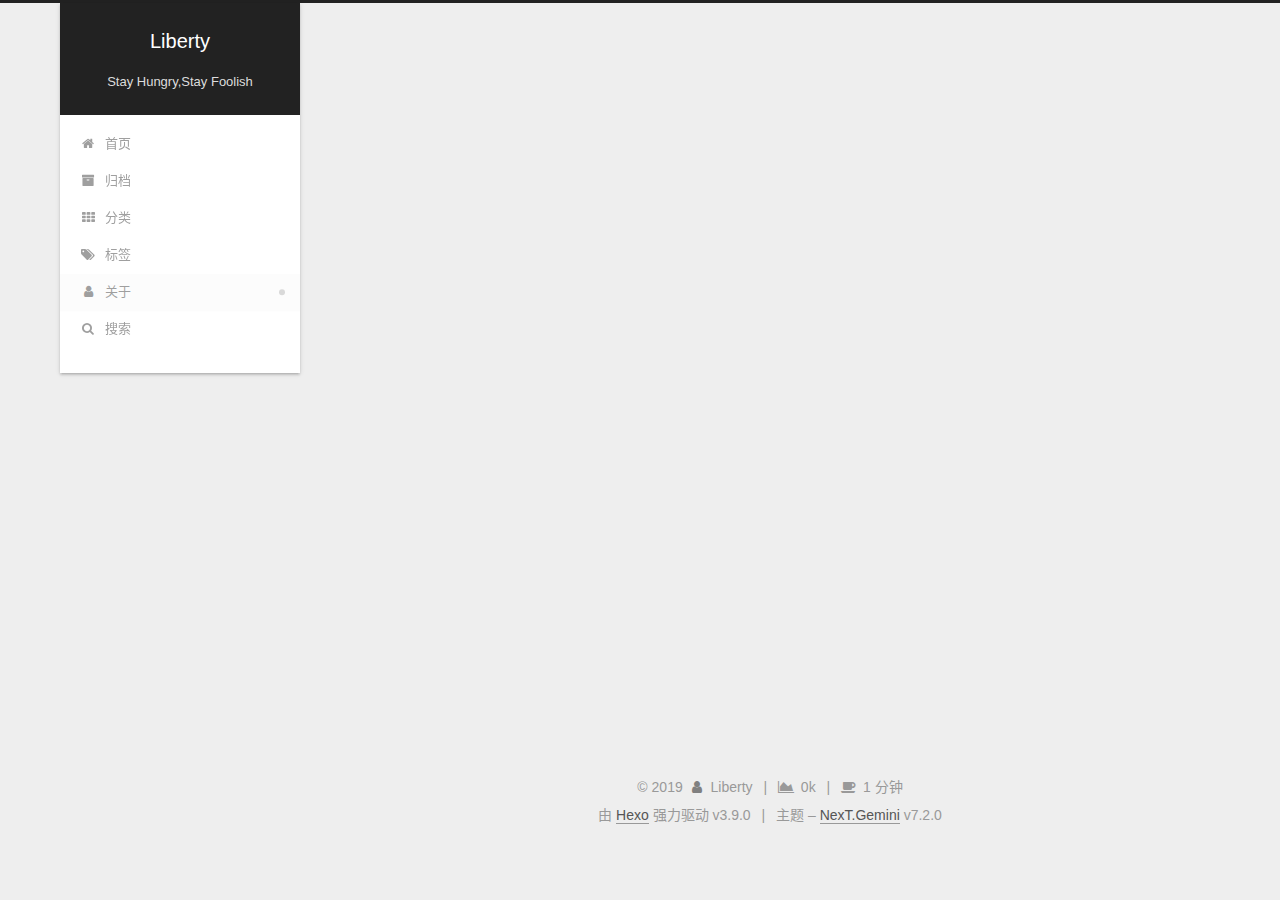
==== commit 00c85a41: "Site updated: 2019-07-07 00:49:53" ====
--- a/about/index.html
+++ b/about/index.html
@@ -466,7 +466,41 @@
               
 
               
-
+                
+                
+                <div class="site-state-item site-state-categories">
+                  
+                    
+                      <a href="/categories/">
+                    
+                  
+                    
+                    
+                      
+                    
+                    <span class="site-state-item-count">0</span>
+                    <span class="site-state-item-name">分类</span>
+                  </a>
+                </div>
+              
+
+              
+                
+                
+                <div class="site-state-item site-state-tags">
+                  
+                    
+                      <a href="/tags/">
+                    
+                  
+                    
+                    
+                      
+                    
+                    <span class="site-state-item-count">0</span>
+                    <span class="site-state-item-name">标签</span>
+                  </a>
+                </div>
               
             </nav>
           
@@ -475,6 +509,21 @@
 
           
 
+          
+            <div class="links-of-author motion-element">
+              
+                <span class="links-of-author-item">
+                  
+                  
+                    
+                  
+                  
+                    
+                  
+                  <a href="https://github.com/xxh940317" title="GitHub &rarr; https://github.com/xxh940317" rel="noopener" target="_blank"><i class="fa fa-fw fa-github"></i>GitHub</a>
+                </span>
+              
+            </div>
           
 
           
--- a/css/main.css
+++ b/css/main.css
@@ -1727,7 +1727,7 @@
   width: 4px;
   height: 4px;
   border-radius: 50%;
-  background: #df1316;
+  background: #2bb636;
 }
 .feed-link,
 .chat {
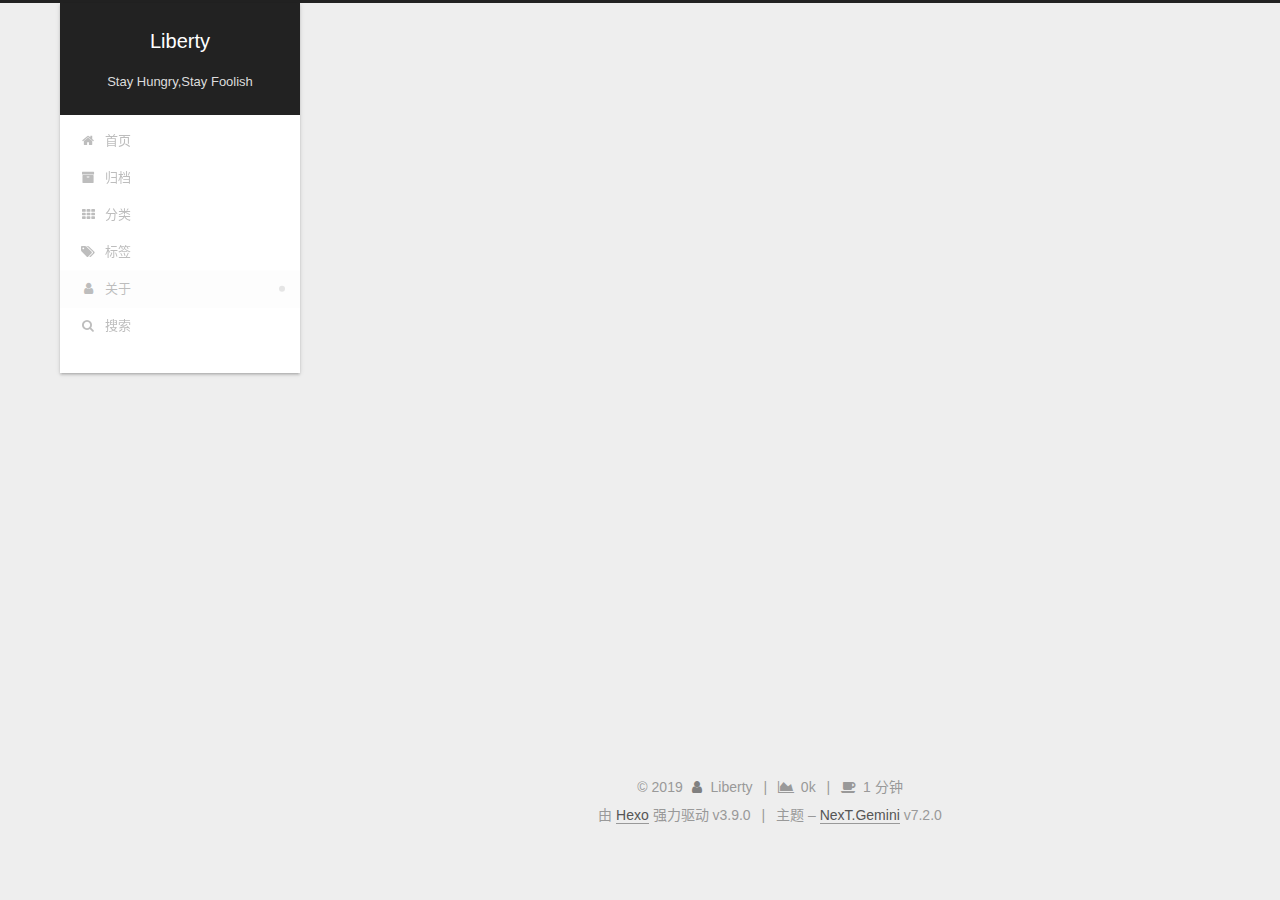
==== commit d596927a: "Site updated: 2019-07-07 01:00:06" ====
--- a/about/index.html
+++ b/about/index.html
@@ -466,41 +466,7 @@
               
 
               
-                
-                
-                <div class="site-state-item site-state-categories">
-                  
-                    
-                      <a href="/categories/">
-                    
-                  
-                    
-                    
-                      
-                    
-                    <span class="site-state-item-count">0</span>
-                    <span class="site-state-item-name">分类</span>
-                  </a>
-                </div>
-              
-
-              
-                
-                
-                <div class="site-state-item site-state-tags">
-                  
-                    
-                      <a href="/tags/">
-                    
-                  
-                    
-                    
-                      
-                    
-                    <span class="site-state-item-count">0</span>
-                    <span class="site-state-item-name">标签</span>
-                  </a>
-                </div>
+
               
             </nav>
           
--- a/css/main.css
+++ b/css/main.css
@@ -1727,7 +1727,7 @@
   width: 4px;
   height: 4px;
   border-radius: 50%;
-  background: #2bb636;
+  background: #cdff69;
 }
 .feed-link,
 .chat {
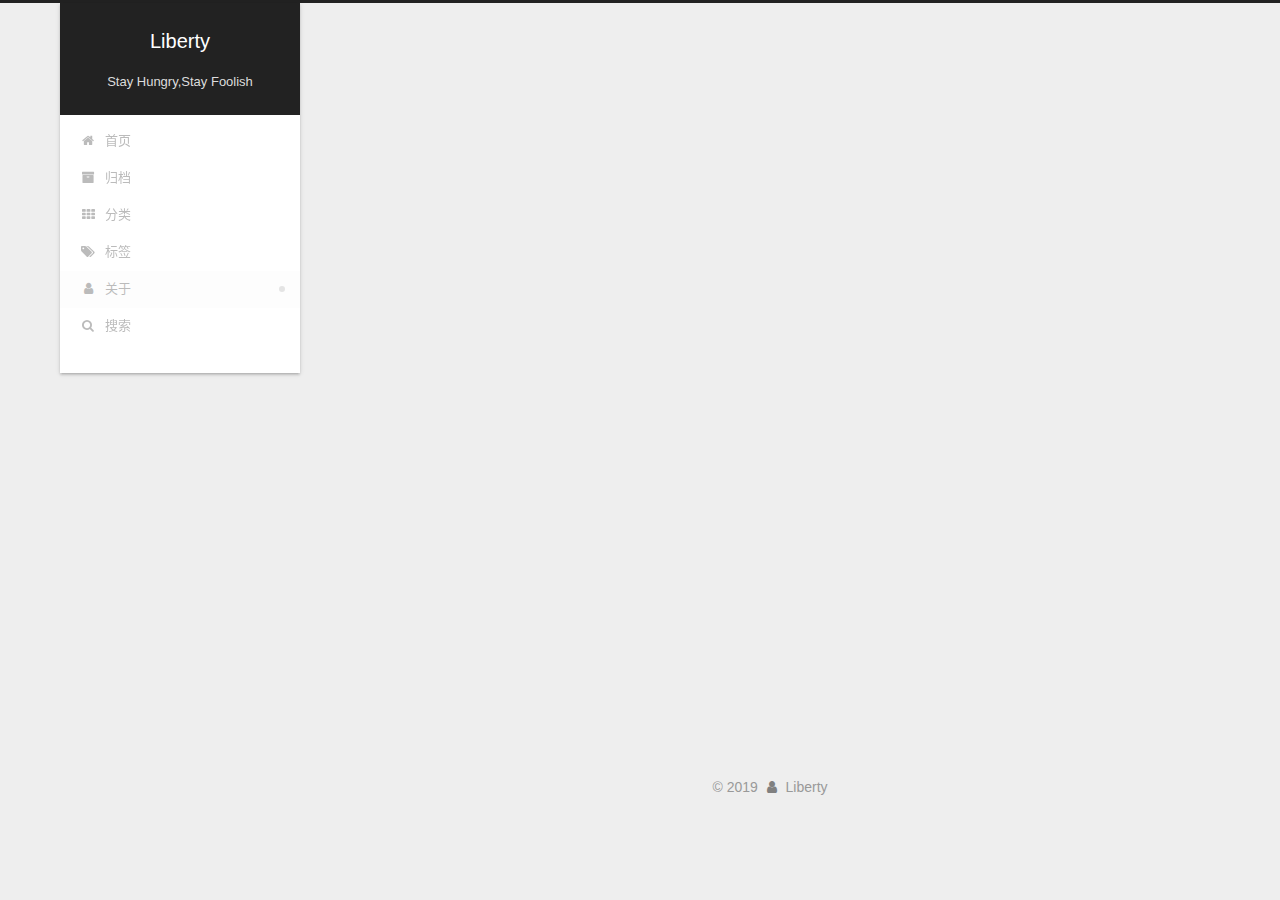
==== commit 02927ab9: "Site updated: 2019-07-07 11:16:59" ====
--- a/about/index.html
+++ b/about/index.html
@@ -533,36 +533,6 @@
   </span>
   <span class="author" itemprop="copyrightHolder">Liberty</span>
 
-  
-    <span class="post-meta-divider">|</span>
-    <span class="post-meta-item-icon">
-      <i class="fa fa-area-chart"></i>
-    </span>
-    
-    <span title="站点总字数">0k</span>
-  
-
-  
-    <span class="post-meta-divider">|</span>
-    <span class="post-meta-item-icon">
-      <i class="fa fa-coffee"></i>
-    </span>
-    
-    <span title="站点阅读时长">1 分钟</span>
-  
-</div>
-
-
-  <div class="powered-by">由 <a href="https://hexo.io" class="theme-link" rel="noopener" target="_blank">Hexo</a> 强力驱动 v3.9.0</div>
-
-
-
-  <span class="post-meta-divider">|</span>
-
-
-
-  <div class="theme-info">主题 – <a href="https://theme-next.org" class="theme-link" rel="noopener" target="_blank">NexT.Gemini</a> v7.2.0</div>
-
 
 
 
@@ -577,7 +547,7 @@
 
         
       </div>
-    </footer>
+    </div></footer>
 
     
 
--- a/css/main.css
+++ b/css/main.css
@@ -1727,7 +1727,7 @@
   width: 4px;
   height: 4px;
   border-radius: 50%;
-  background: #cdff69;
+  background: #ff7c83;
 }
 .feed-link,
 .chat {
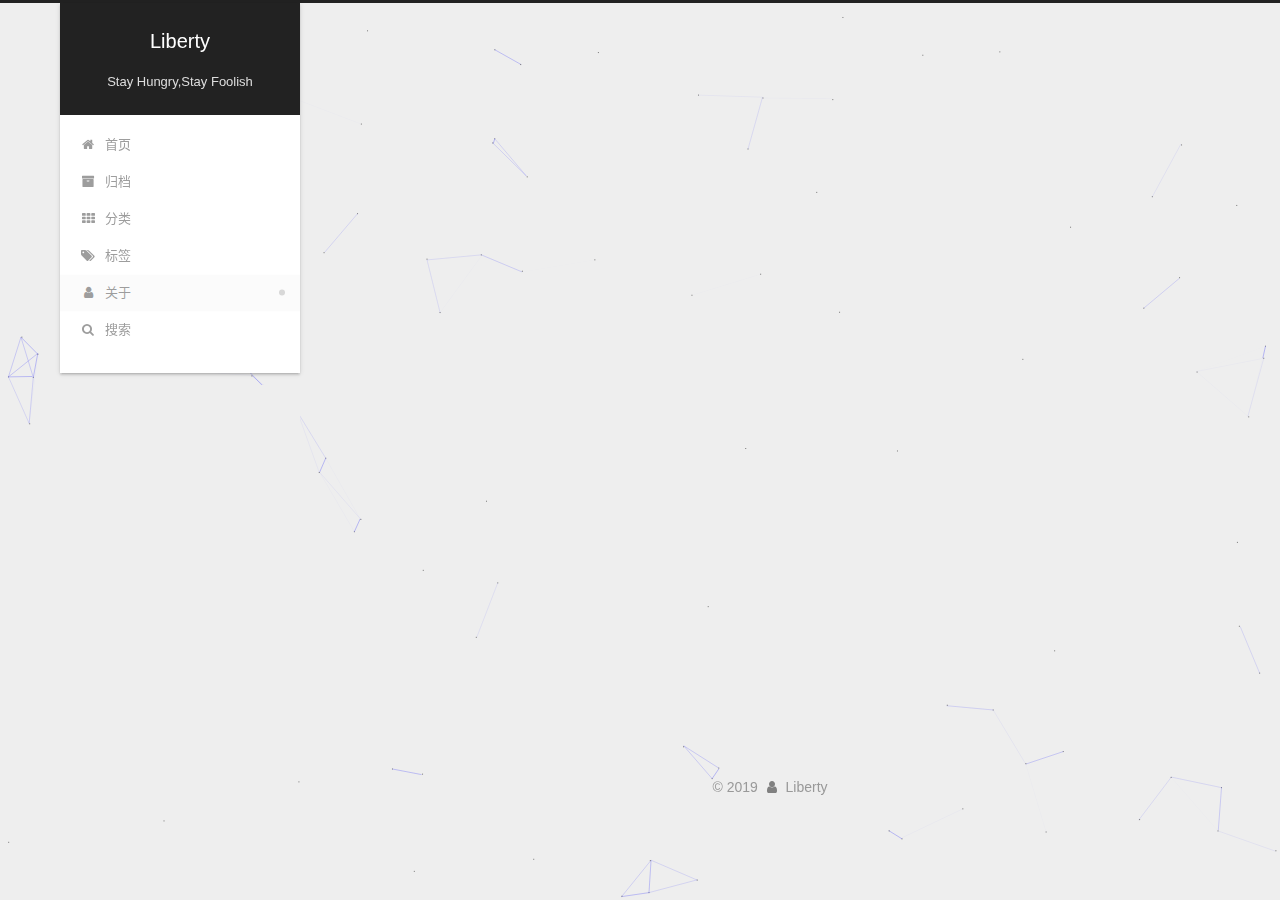
==== commit 1bd0740a: "Site updated: 2019-07-07 12:26:51" ====
--- a/about/index.html
+++ b/about/index.html
@@ -578,6 +578,12 @@
 
 
 
+
+  
+    
+    
+  
+  <script color="0,0,255" opacity="0.5" zindex="-1" count="99" src="/lib/canvas-nest/canvas-nest.min.js"></script>
 
 
 
--- a/css/main.css
+++ b/css/main.css
@@ -1727,7 +1727,7 @@
   width: 4px;
   height: 4px;
   border-radius: 50%;
-  background: #ff7c83;
+  background: #9444f4;
 }
 .feed-link,
 .chat {
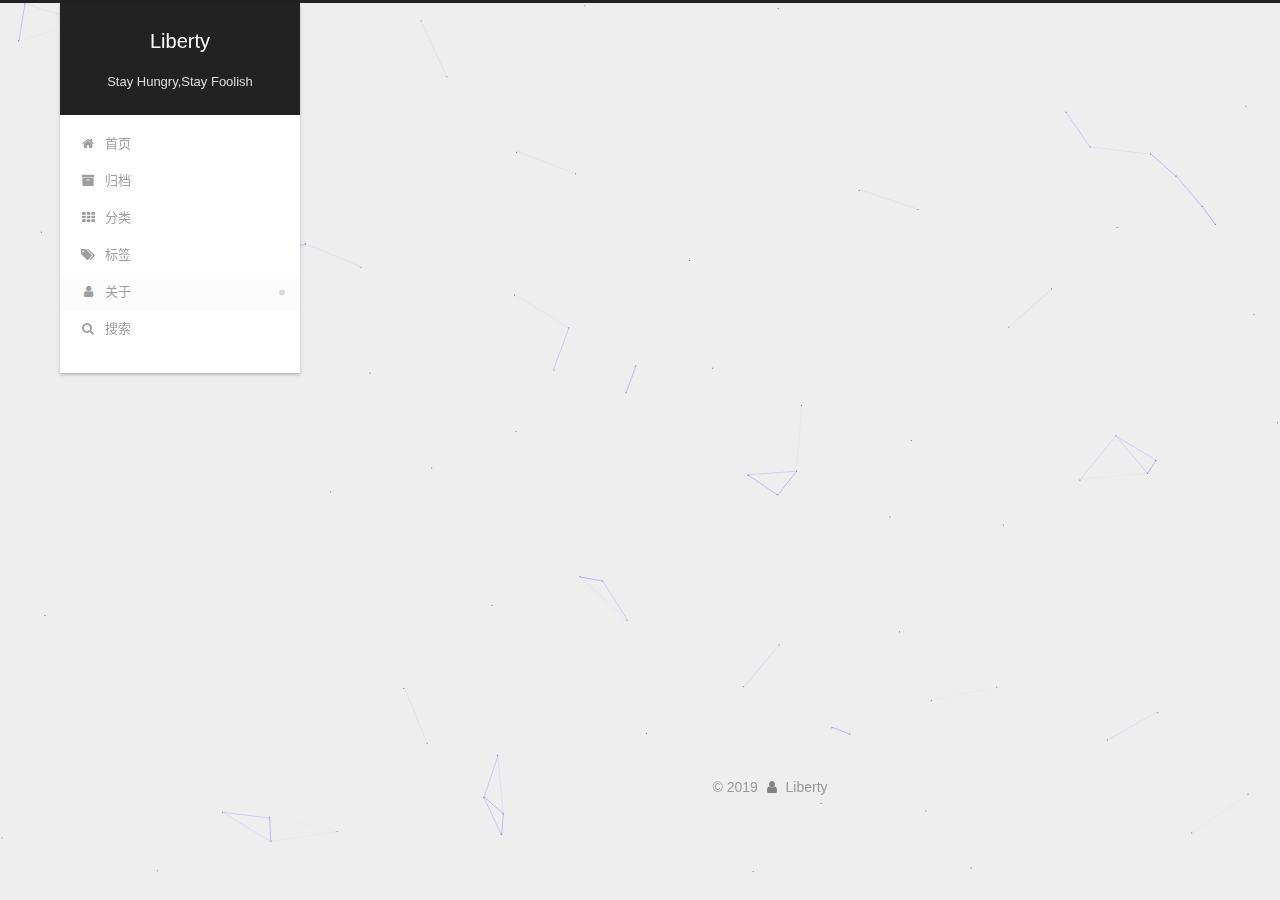
==== commit 4428c1a7: "Site updated: 2019-07-07 14:31:51" ====
--- a/about/index.html
+++ b/about/index.html
@@ -23,6 +23,16 @@
 
 
 
+
+
+
+  <script>
+    (function(i,s,o,g,r,a,m){i["DaoVoiceObject"]=r;i[r]=i[r]||function(){(i[r].q=i[r].q||[]).push(arguments)},i[r].l=1*new Date();a=s.createElement(o),m=s.getElementsByTagName(o)[0];a.async=1;a.src=g;a.charset="utf-8";m.parentNode.insertBefore(a,m)})(window,document,"script",('https:' == document.location.protocol ? 'https:' : 'http:') + "//widget.daovoice.io/widget/0f81ff2f.js","daovoice")
+    daovoice('init', {
+        app_id: "ca95681e"
+        });
+  daovoice('update');
+  </script>
 
 
 
--- a/css/main.css
+++ b/css/main.css
@@ -1727,7 +1727,7 @@
   width: 4px;
   height: 4px;
   border-radius: 50%;
-  background: #9444f4;
+  background: #4bff6f;
 }
 .feed-link,
 .chat {
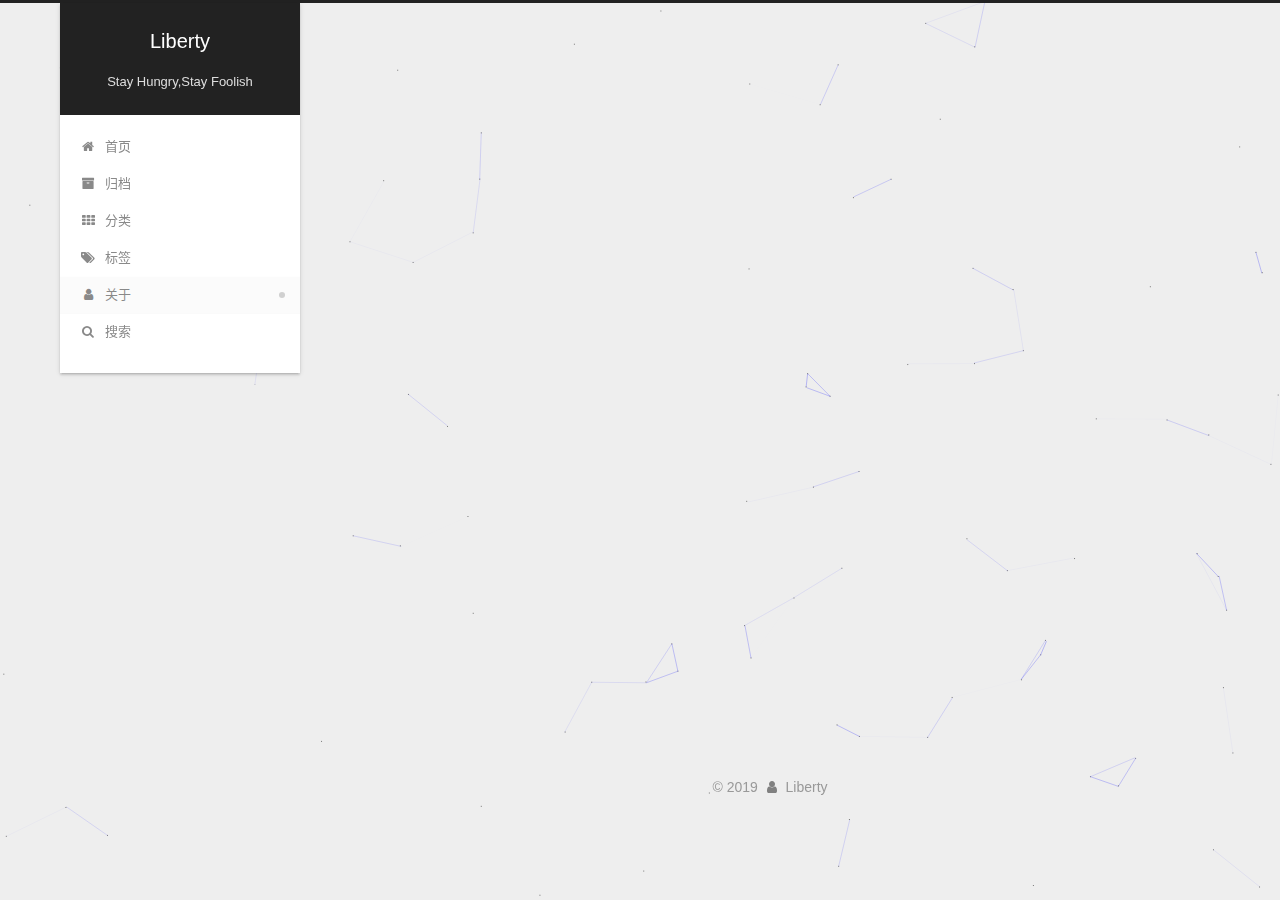
==== commit c1dbafe4: "Site updated: 2019-07-07 14:41:15" ====
--- a/about/index.html
+++ b/about/index.html
@@ -469,7 +469,7 @@
                 
                   <a href="/archives/">
                 
-                    <span class="site-state-item-count">2</span>
+                    <span class="site-state-item-count">1</span>
                     <span class="site-state-item-name">日志</span>
                   </a>
                 </div>
--- a/css/main.css
+++ b/css/main.css
@@ -1727,7 +1727,7 @@
   width: 4px;
   height: 4px;
   border-radius: 50%;
-  background: #4bff6f;
+  background: #ff8837;
 }
 .feed-link,
 .chat {
